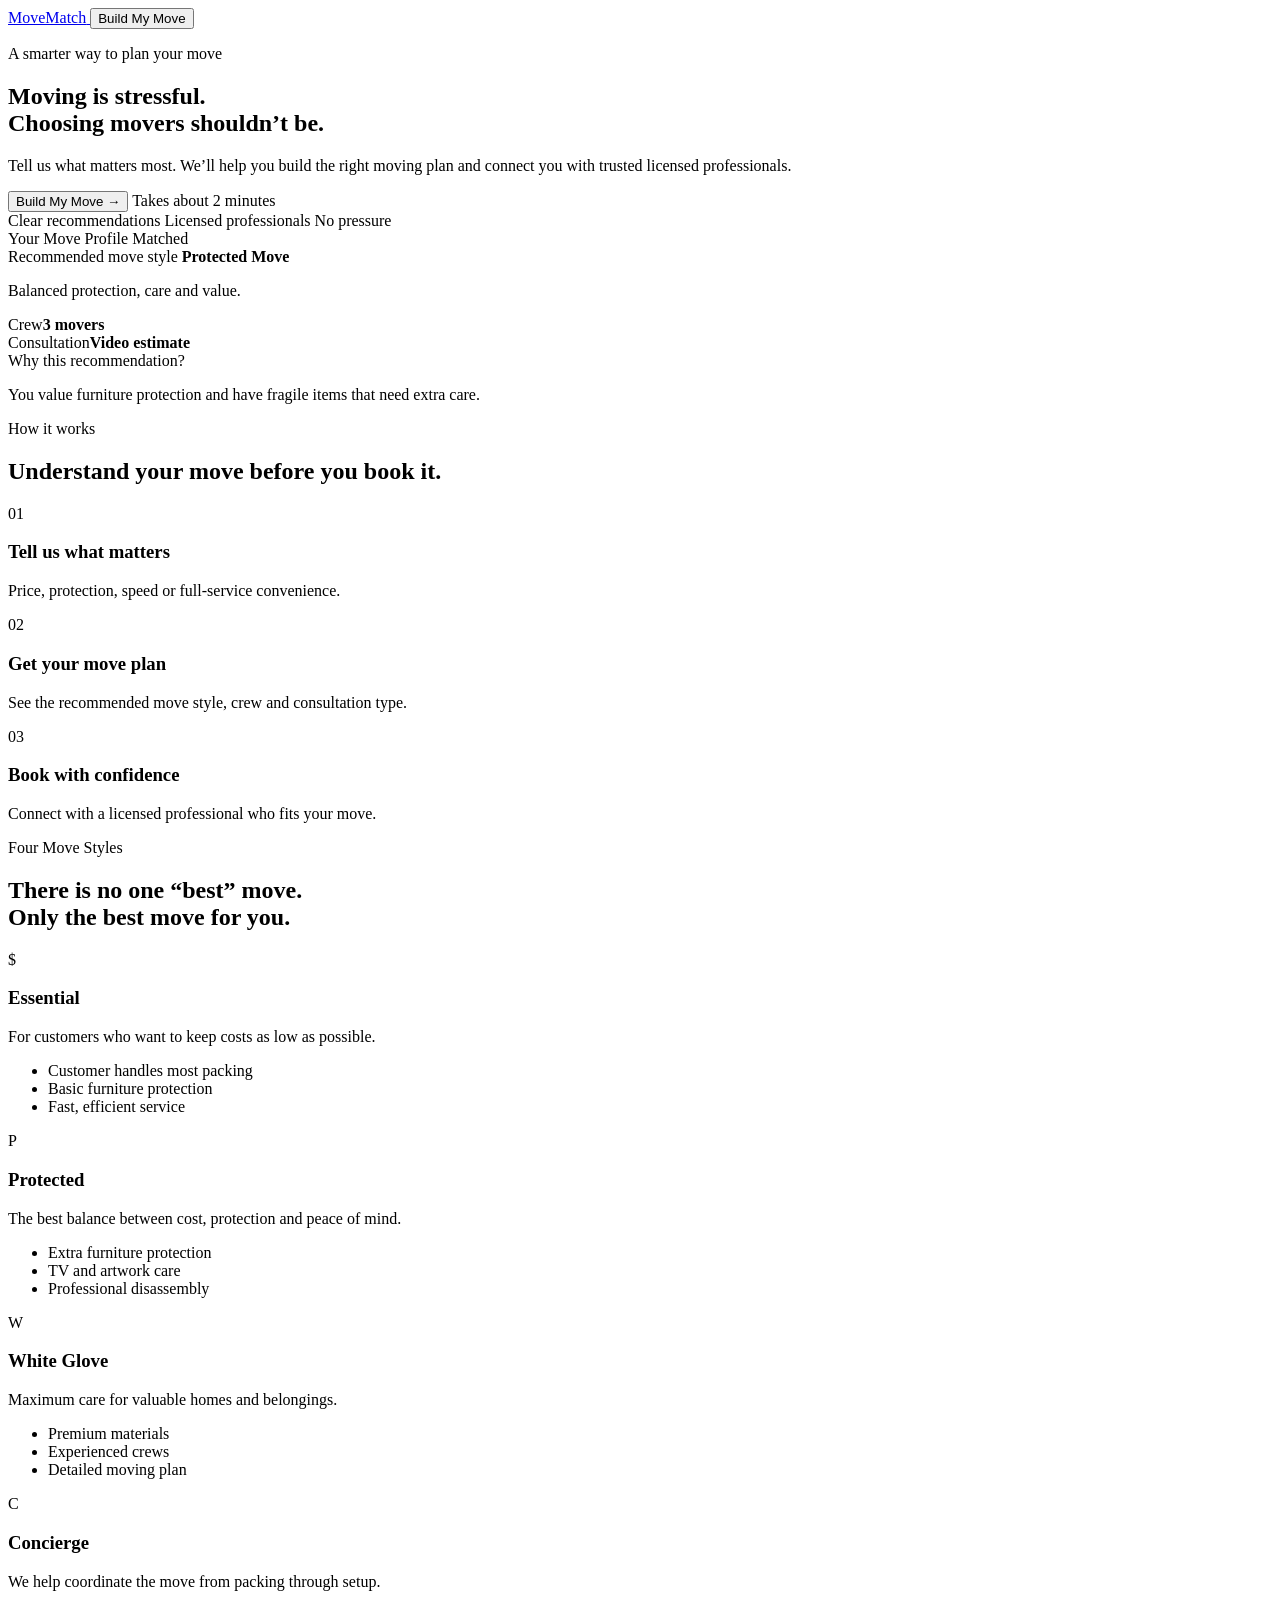
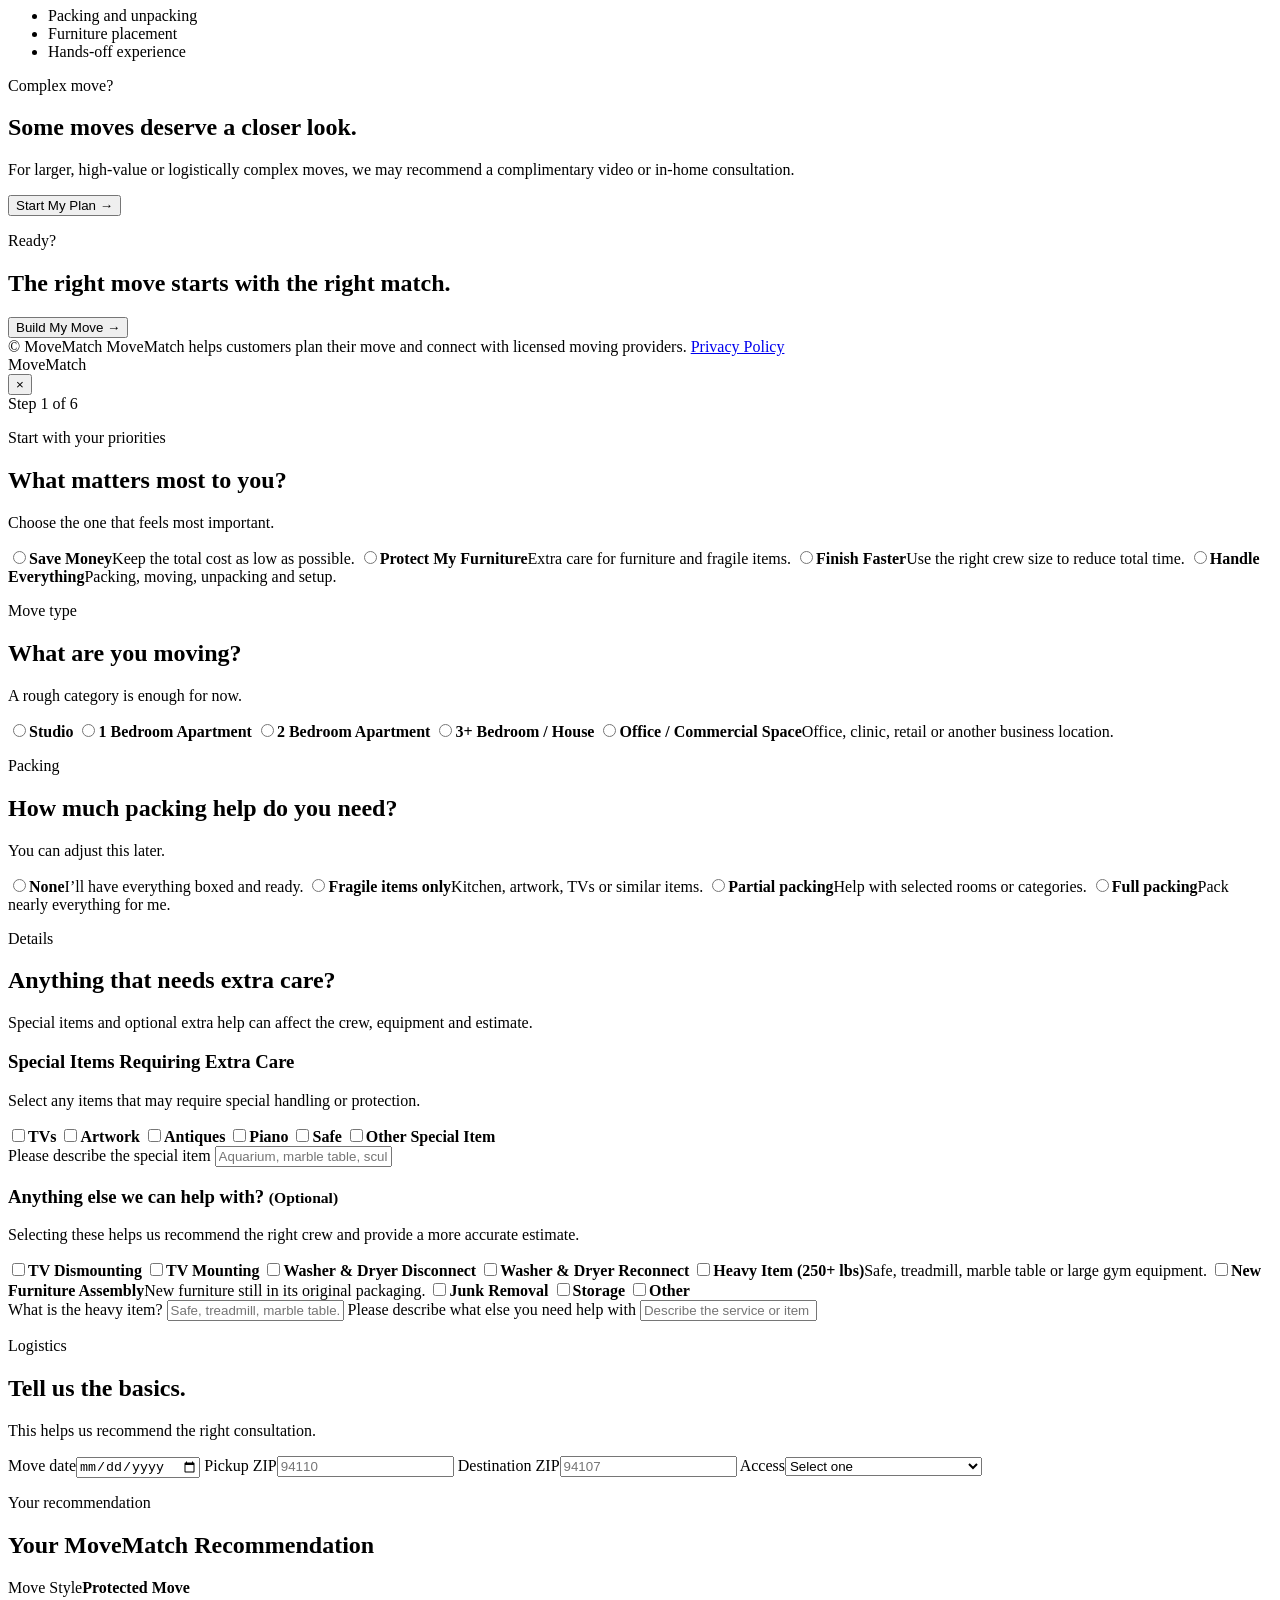
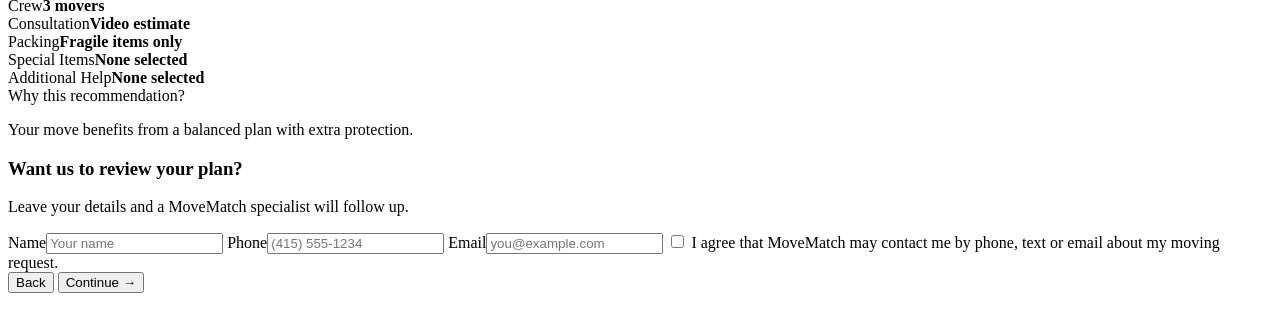
==== index.html @ a5f31219 "Add files via upload" ====
<!doctype html>
<html lang="en">
<head>
  <meta charset="utf-8">
  <meta name="viewport" content="width=device-width,initial-scale=1">
  <title>MoveMatch — Build Your Move</title>
  <meta name="description" content="Build the right moving plan before choosing a moving company.">
  <link rel="canonical" href="https://movematchsf.com/">
  <link rel="stylesheet" href="/css/styles.css">
</head>
<body>
  <!-- Static form lets Netlify detect every field during deploy. -->
  <form name="move-request" method="POST" data-netlify="true" netlify-honeypot="bot-field" hidden>
    <input name="form-name">
    <input name="bot-field">
    <input name="priority">
    <input name="move-type">
    <input name="packing">
    <input name="special-items">
    <input name="other-special-item">
    <input name="additional-help">
    <input name="heavy-item-description">
    <input name="other-additional-help">
    <input name="move-date">
    <input name="pickup-zip">
    <input name="destination-zip">
    <input name="access">
    <input name="recommended-style">
    <input name="recommended-crew">
    <input name="recommended-consultation">
    <input name="recommendation-reason">
    <input name="customer-name">
    <input name="phone">
    <input name="email">
    <input name="contact-consent">
  </form>

  <header class="header">
    <div class="shell header__inner">
      <a class="brand" href="/" aria-label="MoveMatch home">
        <span class="brand__mark" aria-hidden="true"><i></i><i></i></span>
        <span>MoveMatch</span>
      </a>
      <button class="button button--dark js-open-builder">Build My Move</button>
    </div>
  </header>

  <main>
    <section class="hero">
      <div class="shell hero__grid">
        <div>
          <p class="eyebrow">A smarter way to plan your move</p>
          <h1>Moving is stressful.<br>Choosing movers shouldn’t be.</h1>
          <p class="lead">
            Tell us what matters most. We’ll help you build the right moving
            plan and connect you with trusted licensed professionals.
          </p>
          <div class="hero__actions">
            <button class="button button--primary js-open-builder">Build My Move <span>→</span></button>
            <span class="microcopy">Takes about 2 minutes</span>
          </div>
          <div class="trust-row">
            <span>Clear recommendations</span>
            <span>Licensed professionals</span>
            <span>No pressure</span>
          </div>
        </div>

        <aside class="profile-preview">
          <div class="profile-preview__top">
            <span>Your Move Profile</span>
            <span class="pill">Matched</span>
          </div>
          <div class="preview-card preview-card--accent">
            <span class="label">Recommended move style</span>
            <strong>Protected Move</strong>
            <p>Balanced protection, care and value.</p>
          </div>
          <div class="preview-stats">
            <div><span class="label">Crew</span><strong>3 movers</strong></div>
            <div><span class="label">Consultation</span><strong>Video estimate</strong></div>
          </div>
          <div class="preview-card">
            <span class="label">Why this recommendation?</span>
            <p>You value furniture protection and have fragile items that need extra care.</p>
          </div>
        </aside>
      </div>
    </section>

    <section class="section section--white">
      <div class="shell">
        <p class="eyebrow">How it works</p>
        <h2>Understand your move before you book it.</h2>
        <div class="grid grid--3">
          <article class="card step-card"><span class="step-number">01</span><h3>Tell us what matters</h3><p>Price, protection, speed or full-service convenience.</p></article>
          <article class="card step-card"><span class="step-number">02</span><h3>Get your move plan</h3><p>See the recommended move style, crew and consultation type.</p></article>
          <article class="card step-card"><span class="step-number">03</span><h3>Book with confidence</h3><p>Connect with a licensed professional who fits your move.</p></article>
        </div>
      </div>
    </section>

    <section class="section">
      <div class="shell">
        <p class="eyebrow">Four Move Styles</p>
        <h2>There is no one “best” move.<br>Only the best move for you.</h2>
        <div class="grid grid--4">
          <article class="card move-style"><div class="move-style__icon">$</div><h3>Essential</h3><p>For customers who want to keep costs as low as possible.</p><ul><li>Customer handles most packing</li><li>Basic furniture protection</li><li>Fast, efficient service</li></ul></article>
          <article class="card move-style move-style--featured"><div class="move-style__icon">P</div><h3>Protected</h3><p>The best balance between cost, protection and peace of mind.</p><ul><li>Extra furniture protection</li><li>TV and artwork care</li><li>Professional disassembly</li></ul></article>
          <article class="card move-style"><div class="move-style__icon">W</div><h3>White Glove</h3><p>Maximum care for valuable homes and belongings.</p><ul><li>Premium materials</li><li>Experienced crews</li><li>Detailed moving plan</li></ul></article>
          <article class="card move-style"><div class="move-style__icon">C</div><h3>Concierge</h3><p>We help coordinate the move from packing through setup.</p><ul><li>Packing and unpacking</li><li>Furniture placement</li><li>Hands-off experience</li></ul></article>
        </div>
      </div>
    </section>

    <section class="section section--compact">
      <div class="shell callout">
        <div>
          <p class="eyebrow">Complex move?</p>
          <h2>Some moves deserve a closer look.</h2>
          <p>For larger, high-value or logistically complex moves, we may recommend a complimentary video or in-home consultation.</p>
        </div>
        <button class="button button--primary js-open-builder">Start My Plan →</button>
      </div>
    </section>

    <section class="section section--white final-cta">
      <div class="shell">
        <p class="eyebrow">Ready?</p>
        <h2>The right move starts with the right match.</h2>
        <button class="button button--primary js-open-builder">Build My Move →</button>
      </div>
    </section>
  </main>

  <footer class="footer">
    <div class="shell footer__inner">
      <span>© <span id="year"></span> MoveMatch</span>
      <span>MoveMatch helps customers plan their move and connect with licensed moving providers. <a href="/privacy.html">Privacy Policy</a></span>
    </div>
  </footer>

  <div class="builder" id="builder" aria-hidden="true">
    <div class="builder__panel" role="dialog" aria-modal="true" aria-labelledby="builderTitle">
      <div class="builder__header">
        <div class="brand"><span class="brand__mark" aria-hidden="true"><i></i><i></i></span><span>MoveMatch</span></div>
        <button class="close-button" id="closeBuilder" aria-label="Close">×</button>
      </div>

      <div class="progress">
        <div class="progress__track"><div class="progress__bar" id="progressBar"></div></div>
        <span id="progressText">Step 1 of 6</span>
      </div>

      <form id="moveForm" name="move-request" method="POST" action="/success.html" accept-charset="UTF-8">
        <input type="hidden" name="form-name" value="move-request">
        <input type="hidden" name="special-items" id="specialItemsField">
        <input type="hidden" name="additional-help" id="additionalHelpField">
        <input type="hidden" name="recommended-style" id="recommendedStyleField">
        <input type="hidden" name="recommended-crew" id="recommendedCrewField">
        <input type="hidden" name="recommended-consultation" id="recommendedConsultationField">
        <input type="hidden" name="recommendation-reason" id="recommendationReasonField">

        <section class="builder-step is-active" data-step="1">
          <p class="eyebrow">Start with your priorities</p>
          <h2 id="builderTitle">What matters most to you?</h2>
          <p class="step-intro">Choose the one that feels most important.</p>
          <div class="option-grid option-grid--2">
            <label class="option"><input required type="radio" name="priority" value="Essential"><b>Save Money</b><span>Keep the total cost as low as possible.</span></label>
            <label class="option"><input type="radio" name="priority" value="Protected"><b>Protect My Furniture</b><span>Extra care for furniture and fragile items.</span></label>
            <label class="option"><input type="radio" name="priority" value="Fast"><b>Finish Faster</b><span>Use the right crew size to reduce total time.</span></label>
            <label class="option"><input type="radio" name="priority" value="Concierge"><b>Handle Everything</b><span>Packing, moving, unpacking and setup.</span></label>
          </div>
        </section>

        <section class="builder-step" data-step="2">
          <p class="eyebrow">Move type</p>
          <h2>What are you moving?</h2>
          <p class="step-intro">A rough category is enough for now.</p>
          <div class="option-grid option-grid--2">
            <label class="option"><input required type="radio" name="move-type" value="Studio"><b>Studio</b></label>
            <label class="option"><input type="radio" name="move-type" value="1 Bedroom Apartment"><b>1 Bedroom Apartment</b></label>
            <label class="option"><input type="radio" name="move-type" value="2 Bedroom Apartment"><b>2 Bedroom Apartment</b></label>
            <label class="option"><input type="radio" name="move-type" value="3+ Bedroom / House"><b>3+ Bedroom / House</b></label>
            <label class="option option--wide"><input type="radio" name="move-type" value="Office / Commercial Space"><b>Office / Commercial Space</b><span>Office, clinic, retail or another business location.</span></label>
          </div>
        </section>

        <section class="builder-step" data-step="3">
          <p class="eyebrow">Packing</p>
          <h2>How much packing help do you need?</h2>
          <p class="step-intro">You can adjust this later.</p>
          <div class="option-grid">
            <label class="option"><input required type="radio" name="packing" value="None"><b>None</b><span>I’ll have everything boxed and ready.</span></label>
            <label class="option"><input type="radio" name="packing" value="Fragile items only"><b>Fragile items only</b><span>Kitchen, artwork, TVs or similar items.</span></label>
            <label class="option"><input type="radio" name="packing" value="Partial packing"><b>Partial packing</b><span>Help with selected rooms or categories.</span></label>
            <label class="option"><input type="radio" name="packing" value="Full packing"><b>Full packing</b><span>Pack nearly everything for me.</span></label>
          </div>
        </section>

        <section class="builder-step" data-step="4">
          <p class="eyebrow">Details</p>
          <h2>Anything that needs extra care?</h2>
          <p class="step-intro">Special items and optional extra help can affect the crew, equipment and estimate.</p>

          <div class="group">
            <h3>Special Items Requiring Extra Care</h3>
            <p class="group__hint">Select any items that may require special handling or protection.</p>
            <div class="option-grid option-grid--2">
              <label class="option"><input type="checkbox" data-special value="TVs"><b>TVs</b></label>
              <label class="option"><input type="checkbox" data-special value="Artwork"><b>Artwork</b></label>
              <label class="option"><input type="checkbox" data-special value="Antiques"><b>Antiques</b></label>
              <label class="option"><input type="checkbox" data-special value="Piano"><b>Piano</b></label>
              <label class="option"><input type="checkbox" data-special value="Safe"><b>Safe</b></label>
              <label class="option"><input type="checkbox" id="otherSpecialToggle" data-special value="Other special item"><b>Other Special Item</b></label>
            </div>
            <label class="conditional-field" id="otherSpecialWrap">
              <span>Please describe the special item</span>
              <input type="text" name="other-special-item" placeholder="Aquarium, marble table, sculpture...">
            </label>
          </div>

          <div class="group">
            <h3>Anything else we can help with? <small>(Optional)</small></h3>
            <p class="group__hint">Selecting these helps us recommend the right crew and provide a more accurate estimate.</p>
            <div class="option-grid option-grid--2">
              <label class="option"><input type="checkbox" data-additional value="TV Dismounting"><b>TV Dismounting</b></label>
              <label class="option"><input type="checkbox" data-additional value="TV Mounting"><b>TV Mounting</b></label>
              <label class="option"><input type="checkbox" data-additional value="Washer & Dryer Disconnect"><b>Washer & Dryer Disconnect</b></label>
              <label class="option"><input type="checkbox" data-additional value="Washer & Dryer Reconnect"><b>Washer & Dryer Reconnect</b></label>
              <label class="option"><input type="checkbox" id="heavyItemToggle" data-additional value="Heavy Item (250+ lbs)"><b>Heavy Item (250+ lbs)</b><span>Safe, treadmill, marble table or large gym equipment.</span></label>
              <label class="option"><input type="checkbox" data-additional value="New Furniture Assembly"><b>New Furniture Assembly</b><span>New furniture still in its original packaging.</span></label>
              <label class="option"><input type="checkbox" data-additional value="Junk Removal"><b>Junk Removal</b></label>
              <label class="option"><input type="checkbox" data-additional value="Storage"><b>Storage</b></label>
              <label class="option option--wide"><input type="checkbox" id="otherHelpToggle" data-additional value="Other additional help"><b>Other</b></label>
            </div>

            <label class="conditional-field" id="heavyItemWrap">
              <span>What is the heavy item?</span>
              <input type="text" name="heavy-item-description" placeholder="Safe, treadmill, marble table...">
            </label>

            <label class="conditional-field" id="otherHelpWrap">
              <span>Please describe what else you need help with</span>
              <input type="text" name="other-additional-help" placeholder="Describe the service or item">
            </label>
          </div>
        </section>

        <section class="builder-step" data-step="5">
          <p class="eyebrow">Logistics</p>
          <h2>Tell us the basics.</h2>
          <p class="step-intro">This helps us recommend the right consultation.</p>
          <div class="field-grid">
            <label><span>Move date</span><input required type="date" name="move-date"></label>
            <label><span>Pickup ZIP</span><input required inputmode="numeric" maxlength="5" name="pickup-zip" placeholder="94110"></label>
            <label><span>Destination ZIP</span><input required inputmode="numeric" maxlength="5" name="destination-zip" placeholder="94107"></label>
            <label><span>Access</span><select required name="access"><option value="">Select one</option><option>No stairs</option><option>One flight</option><option>Multiple flights</option><option>Elevator / building restrictions</option></select></label>
          </div>
        </section>

        <section class="builder-step" data-step="6">
          <p class="eyebrow">Your recommendation</p>
          <h2>Your MoveMatch Recommendation</h2>
          <div class="result-grid">
            <div><span class="label">Move Style</span><strong id="resultStyle">Protected Move</strong></div>
            <div><span class="label">Crew</span><strong id="resultCrew">3 movers</strong></div>
            <div><span class="label">Consultation</span><strong id="resultConsultation">Video estimate</strong></div>
            <div><span class="label">Packing</span><strong id="resultPacking">Fragile items only</strong></div>
            <div class="result-grid__wide"><span class="label">Special Items</span><strong id="resultSpecialItems">None selected</strong></div>
            <div class="result-grid__wide"><span class="label">Additional Help</span><strong id="resultAdditionalHelp">None selected</strong></div>
          </div>
          <div class="recommendation-reason">
            <span class="label">Why this recommendation?</span>
            <p id="resultReason">Your move benefits from a balanced plan with extra protection.</p>
          </div>

          <div class="contact-card">
            <h3>Want us to review your plan?</h3>
            <p class="step-intro">Leave your details and a MoveMatch specialist will follow up.</p>
            <div class="field-grid">
              <label><span>Name</span><input required name="customer-name" placeholder="Your name"></label>
              <label><span>Phone</span><input required name="phone" placeholder="(415) 555-1234"></label>
              <label class="field-grid__wide"><span>Email</span><input required type="email" name="email" placeholder="you@example.com"></label>
              <label class="consent field-grid__wide">
                <input required type="checkbox" name="contact-consent" value="yes">
                <span>I agree that MoveMatch may contact me by phone, text or email about my moving request.</span>
              </label>
            </div>
          </div>
        </section>

        <div class="builder-actions" id="builderActions">
          <button type="button" class="text-button" id="backButton">Back</button>
          <button type="button" class="button button--primary" id="nextButton">Continue →</button>
        </div>
        <p class="form-error" id="formError" role="alert"></p>
      </form>
    </div>
  </div>

  <script src="/js/recommendation-engine.js"></script>
  <script src="/js/app.js"></script>
</body>
</html>
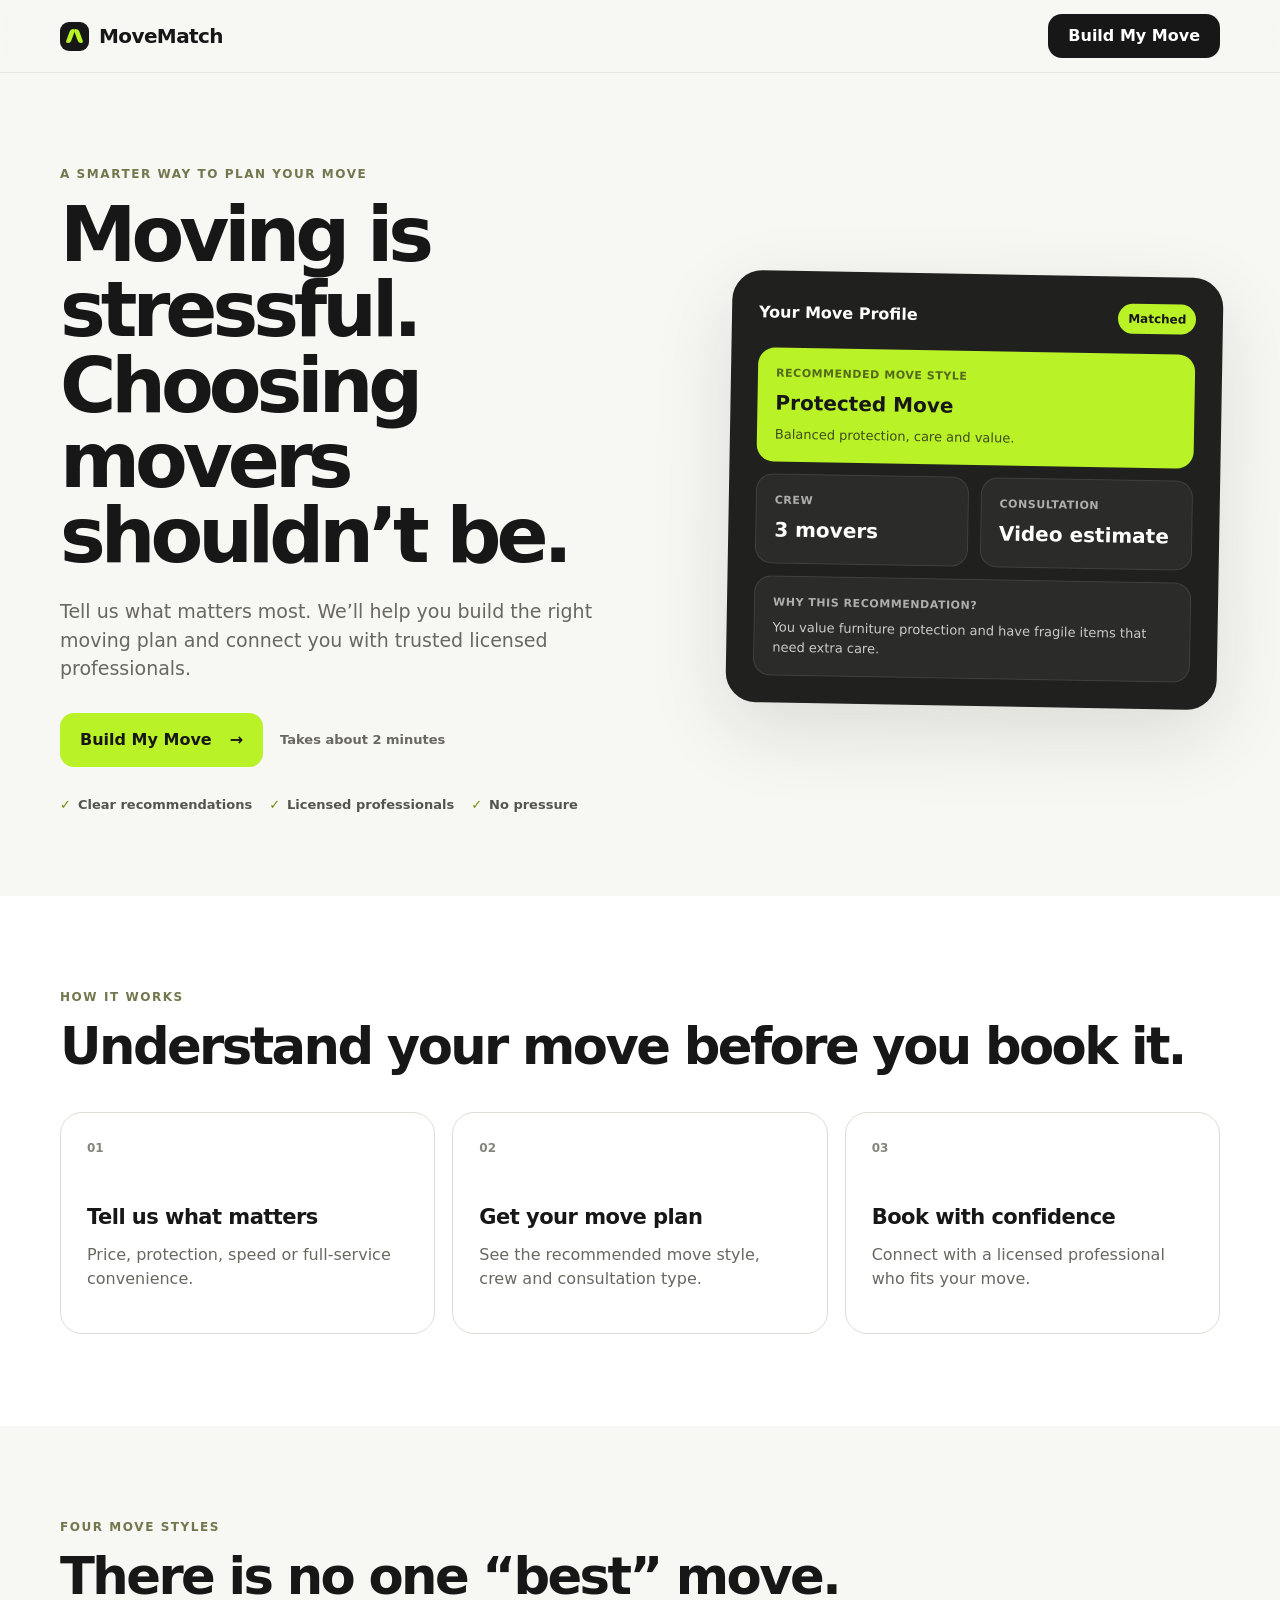
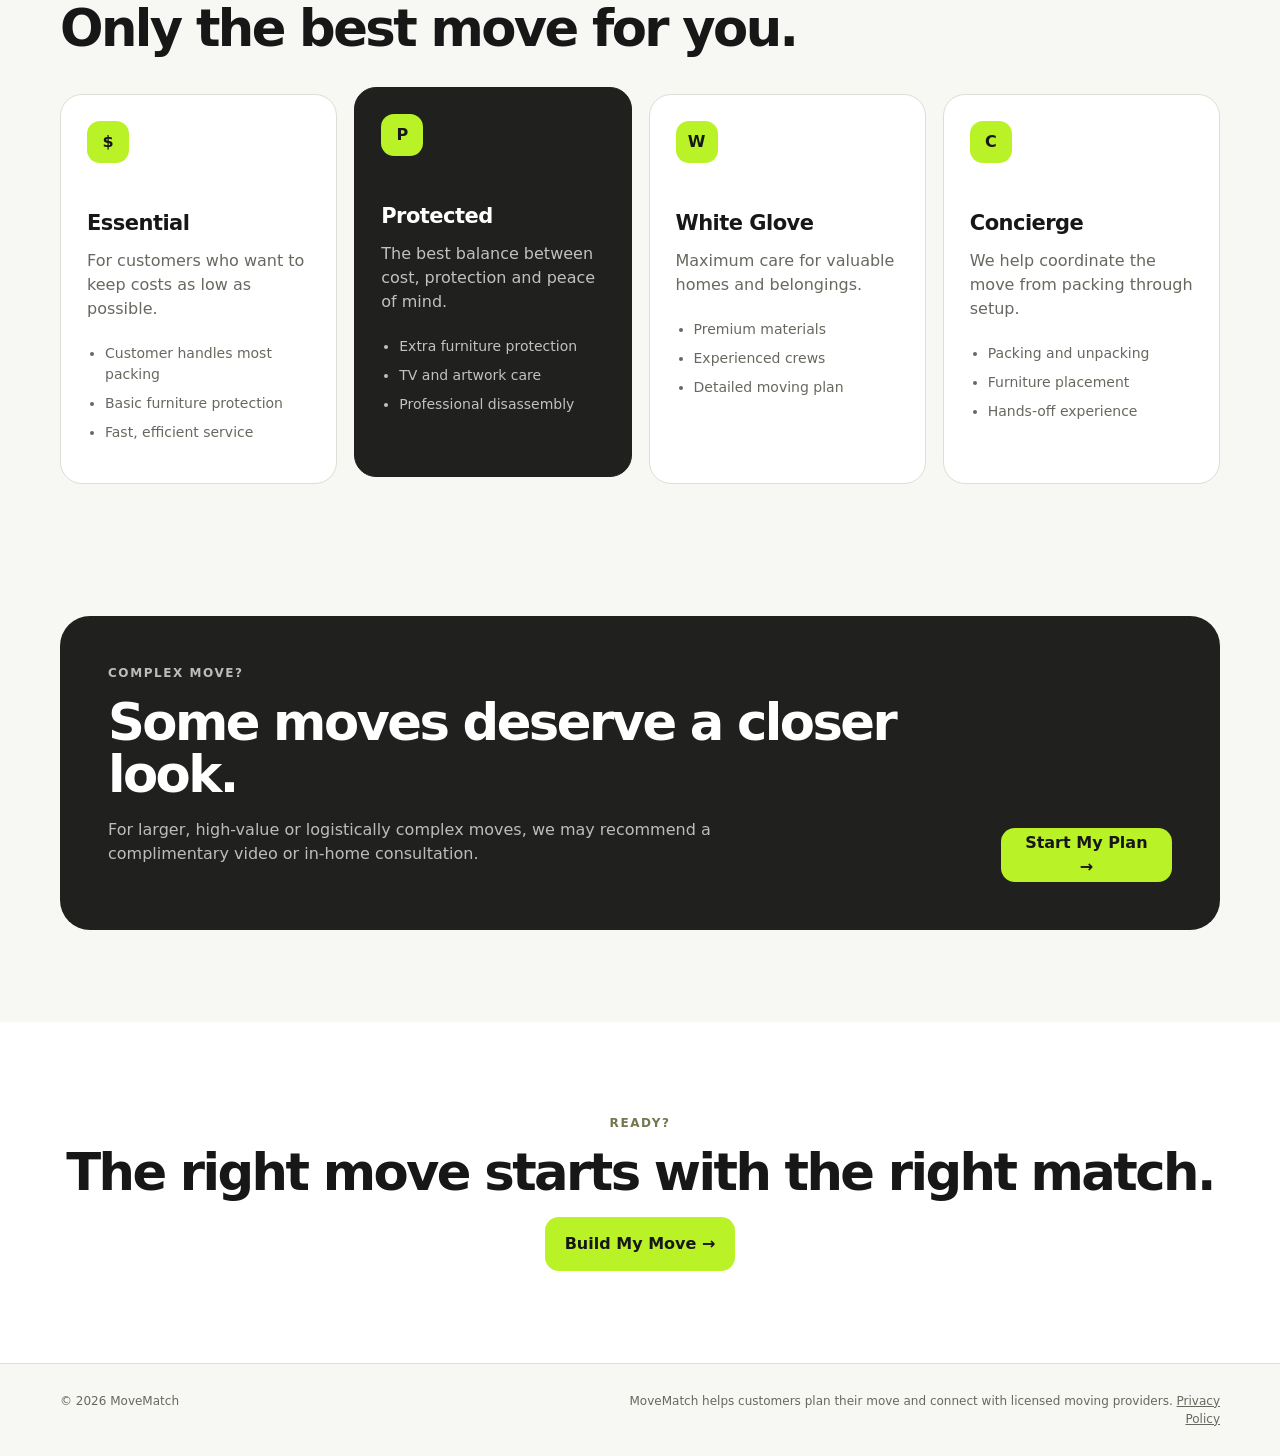
==== commit 9cbf5292: "Clean MoveMatch v0.3 structure" ====
--- a/css/styles.css
+++ b/css/styles.css
@@ -0,0 +1,135 @@
+:root{
+  --bg:#f7f7f3;--surface:#fff;--ink:#171717;--muted:#686860;--line:#deded6;
+  --accent:#b9f227;--accent-hover:#a9df1c;--dark:#20211e;--danger:#b3342c;
+  --radius-xl:30px;--radius-lg:22px;--radius-md:16px;--shadow:0 26px 80px rgba(23,23,23,.12);
+  --shell:1160px
+}
+*{box-sizing:border-box}
+html{scroll-behavior:smooth}
+body{margin:0;background:var(--bg);color:var(--ink);font-family:Inter,ui-sans-serif,system-ui,-apple-system,"Segoe UI",sans-serif;line-height:1.5}
+body.is-locked{overflow:hidden}
+button,input,select{font:inherit}
+button{cursor:pointer}
+a{color:inherit}
+.shell{width:min(calc(100% - 36px),var(--shell));margin:auto}
+.header{position:sticky;top:0;z-index:20;background:rgba(247,247,243,.9);backdrop-filter:blur(16px);border-bottom:1px solid rgba(222,222,214,.7)}
+.header__inner,.footer__inner{min-height:72px;display:flex;align-items:center;justify-content:space-between;gap:22px}
+.brand{display:inline-flex;align-items:center;gap:10px;color:var(--ink);text-decoration:none;font-size:20px;font-weight:800;letter-spacing:-.03em}
+.brand__mark{width:29px;height:29px;border-radius:9px;background:var(--ink);display:inline-flex;align-items:center;justify-content:center;gap:3px}
+.brand__mark i{width:5px;height:14px;background:var(--accent);border-radius:8px;transform:skew(-20deg)}
+.brand__mark i+i{transform:skew(20deg)}
+.button{border:0;border-radius:14px;font-weight:750;min-height:54px;padding:0 20px;display:inline-flex;align-items:center;justify-content:center;gap:18px;transition:transform .16s,background .16s,opacity .16s}
+.button:hover{transform:translateY(-2px)}
+.button:disabled{opacity:.55;cursor:wait}
+.button--primary{background:var(--accent);color:var(--ink)}
+.button--primary:hover{background:var(--accent-hover)}
+.button--dark{background:var(--ink);color:#fff;min-height:44px}
+.hero{padding:92px 0 82px}
+.hero__grid{display:grid;grid-template-columns:1.1fr .9fr;gap:68px;align-items:center}
+.eyebrow{font-size:12px;font-weight:850;letter-spacing:.13em;text-transform:uppercase;color:#74764e;margin:0 0 14px}
+h1,h2,h3,p{margin-top:0}
+h1{font-size:clamp(48px,6vw,78px);line-height:.98;letter-spacing:-.065em;margin-bottom:24px}
+h2{font-size:clamp(35px,4vw,58px);line-height:1.02;letter-spacing:-.05em;margin-bottom:18px}
+h3{font-size:21px;letter-spacing:-.025em;margin-bottom:9px}
+.lead{font-size:19px;color:var(--muted);max-width:650px;margin-bottom:30px}
+.hero__actions{display:flex;align-items:center;gap:17px;flex-wrap:wrap}
+.microcopy{font-size:13px;color:var(--muted);font-weight:650}
+.trust-row{display:flex;flex-wrap:wrap;gap:17px;margin-top:28px;font-size:13px;color:#55554f;font-weight:650}
+.trust-row span:before{content:"✓";color:#718f0d;margin-right:7px}
+.profile-preview{background:var(--dark);color:#fff;padding:27px;border-radius:var(--radius-xl);box-shadow:var(--shadow);transform:rotate(1deg)}
+.profile-preview__top{display:flex;justify-content:space-between;align-items:center;font-weight:800;margin-bottom:20px}
+.pill{background:var(--accent);color:var(--ink);border-radius:999px;padding:6px 10px;font-size:12px}
+.preview-card,.preview-stats>div{border-radius:17px;border:1px solid rgba(255,255,255,.1);background:rgba(255,255,255,.05);padding:18px}
+.preview-card--accent{background:var(--accent);color:var(--ink);border:0}
+.label{display:block;font-size:11px;font-weight:800;letter-spacing:.05em;text-transform:uppercase;opacity:.62}
+.preview-card strong,.preview-stats strong{display:block;font-size:20px;margin-top:5px}
+.preview-card p{font-size:13px;opacity:.75;margin:7px 0 0}
+.preview-stats{display:grid;grid-template-columns:1fr 1fr;gap:12px;margin:12px 0}
+.section{padding:92px 0}
+.section--white{background:#fff}
+.section--compact{padding-top:40px}
+.grid{display:grid;gap:17px;margin-top:40px}
+.grid--3{grid-template-columns:repeat(3,1fr)}
+.grid--4{grid-template-columns:repeat(4,1fr)}
+.card{background:var(--surface);border:1px solid var(--line);border-radius:var(--radius-lg);padding:26px}
+.card p,.card li{color:var(--muted)}
+.step-number{display:block;color:#85857e;font-size:12px;font-weight:850;margin-bottom:45px}
+.move-style{min-height:340px}
+.move-style--featured{background:var(--dark);color:#fff;border-color:var(--dark);transform:translateY(-7px)}
+.move-style--featured p,.move-style--featured li{color:rgba(255,255,255,.72)}
+.move-style__icon{width:42px;height:42px;border-radius:13px;background:var(--accent);display:grid;place-items:center;color:var(--ink);font-weight:850;margin-bottom:45px}
+.move-style ul{padding-left:18px;margin-top:22px;font-size:14px}
+.move-style li+li{margin-top:8px}
+.callout{background:var(--dark);color:#fff;border-radius:var(--radius-xl);padding:48px;display:flex;align-items:end;justify-content:space-between;gap:28px}
+.callout p{color:rgba(255,255,255,.7);max-width:700px}
+.final-cta{text-align:center}
+.footer{border-top:1px solid var(--line)}
+.footer__inner{padding:28px 0;color:var(--muted);font-size:12px;align-items:flex-start}
+.footer__inner span:last-child{max-width:600px;text-align:right}
+.builder{position:fixed;inset:0;z-index:100;background:rgba(16,16,14,.62);backdrop-filter:blur(12px);padding:20px;display:none}
+.builder.is-open{display:grid;place-items:center}
+.builder__panel{width:min(100%,880px);max-height:calc(100vh - 40px);overflow:auto;background:var(--bg);border-radius:28px;padding:27px;box-shadow:0 30px 100px rgba(0,0,0,.3)}
+.builder__header,.builder-actions{display:flex;justify-content:space-between;align-items:center;gap:16px}
+.close-button{width:42px;height:42px;border:0;border-radius:12px;background:#fff;font-size:25px}
+.progress{display:flex;align-items:center;gap:12px;margin:28px 0 40px}
+.progress__track{height:7px;background:#e2e2da;border-radius:999px;overflow:hidden;flex:1}
+.progress__bar{height:100%;width:16.66%;background:var(--accent);transition:width .2s}
+.progress span{min-width:72px;color:var(--muted);font-size:12px;font-weight:700}
+.builder-step{display:none}
+.builder-step.is-active{display:block;animation:stepIn .18s ease}
+@keyframes stepIn{from{opacity:0;transform:translateY(8px)}to{opacity:1;transform:none}}
+.step-intro{color:var(--muted);margin-bottom:28px}
+.option-grid{display:grid;gap:12px}
+.option-grid--2{grid-template-columns:1fr 1fr}
+.option{position:relative;background:#fff;border:1px solid var(--line);border-radius:var(--radius-md);padding:19px;min-height:92px;transition:transform .16s,box-shadow .16s,border-color .16s}
+.option:hover{transform:translateY(-2px);box-shadow:0 10px 25px rgba(23,23,23,.06)}
+.option:has(input:checked){border-color:#9ecf18;box-shadow:0 0 0 3px rgba(185,242,39,.33)}
+.option input{position:absolute;opacity:0;pointer-events:none}
+.option b{display:block;font-size:17px}
+.option span{display:block;color:var(--muted);font-size:13px;margin-top:5px}
+.option--wide{grid-column:1/-1}
+.group{margin-top:34px;padding-top:30px;border-top:1px solid var(--line)}
+.group:first-of-type{margin-top:0;padding-top:0;border-top:0}
+.group h3 small{color:var(--muted);font-weight:500}
+.group__hint{color:var(--muted);font-size:14px}
+.conditional-field{display:none;margin-top:14px;gap:7px;font-size:13px;font-weight:700}
+.conditional-field.is-visible{display:grid}
+.field-grid{display:grid;grid-template-columns:1fr 1fr;gap:15px}
+.field-grid label{display:grid;gap:7px;font-size:13px;font-weight:700}
+.field-grid input,.field-grid select,.conditional-field input{width:100%;height:51px;border:1px solid var(--line);border-radius:13px;padding:0 13px;background:#fff;outline:0}
+.field-grid input:focus,.field-grid select:focus,.conditional-field input:focus{border-color:#9ecf18;box-shadow:0 0 0 3px rgba(185,242,39,.27)}
+.field-grid__wide{grid-column:1/-1}
+.result-grid{display:grid;grid-template-columns:1fr 1fr;gap:1px;background:var(--line);border:1px solid var(--line);border-radius:18px;overflow:hidden;margin:22px 0 15px}
+.result-grid>div{background:#fff;padding:19px}
+.result-grid strong{display:block;margin-top:5px;font-size:18px}
+.result-grid__wide{grid-column:1/-1}
+.recommendation-reason{background:var(--accent);border-radius:18px;padding:19px;margin-bottom:15px}
+.recommendation-reason p{margin:7px 0 0}
+.contact-card{background:#fff;border:1px solid var(--line);border-radius:18px;padding:19px}
+.consent{display:flex!important;grid-template-columns:auto 1fr!important;align-items:flex-start;gap:10px!important;font-weight:500!important;line-height:1.35}
+.consent input{width:18px;height:18px;margin-top:1px}
+.builder-actions{margin-top:30px}
+.text-button{border:0;background:transparent;color:var(--muted);font-weight:750}
+.form-error{min-height:20px;color:var(--danger);font-size:13px;font-weight:650;margin-top:12px}
+@media(max-width:900px){
+  .hero__grid{grid-template-columns:1fr}
+  .profile-preview{transform:none}
+  .grid--4{grid-template-columns:1fr 1fr}
+  .move-style--featured{transform:none}
+}
+@media(max-width:680px){
+  .header .button--dark{display:none}
+  .hero{padding:62px 0 52px}
+  h1{font-size:47px}
+  .hero__actions{flex-direction:column;align-items:stretch}
+  .hero__actions .button{width:100%}
+  .trust-row{display:grid;gap:8px}
+  .section{padding:70px 0}
+  .grid--3,.grid--4,.option-grid--2,.field-grid,.result-grid{grid-template-columns:1fr}
+  .option--wide,.field-grid__wide,.result-grid__wide{grid-column:auto}
+  .callout{padding:30px;align-items:stretch;flex-direction:column}
+  .footer__inner{flex-direction:column}
+  .footer__inner span:last-child{text-align:left}
+  .builder{padding:0}
+  .builder__panel{min-height:100vh;max-height:100vh;border-radius:0;padding:20px}
+}
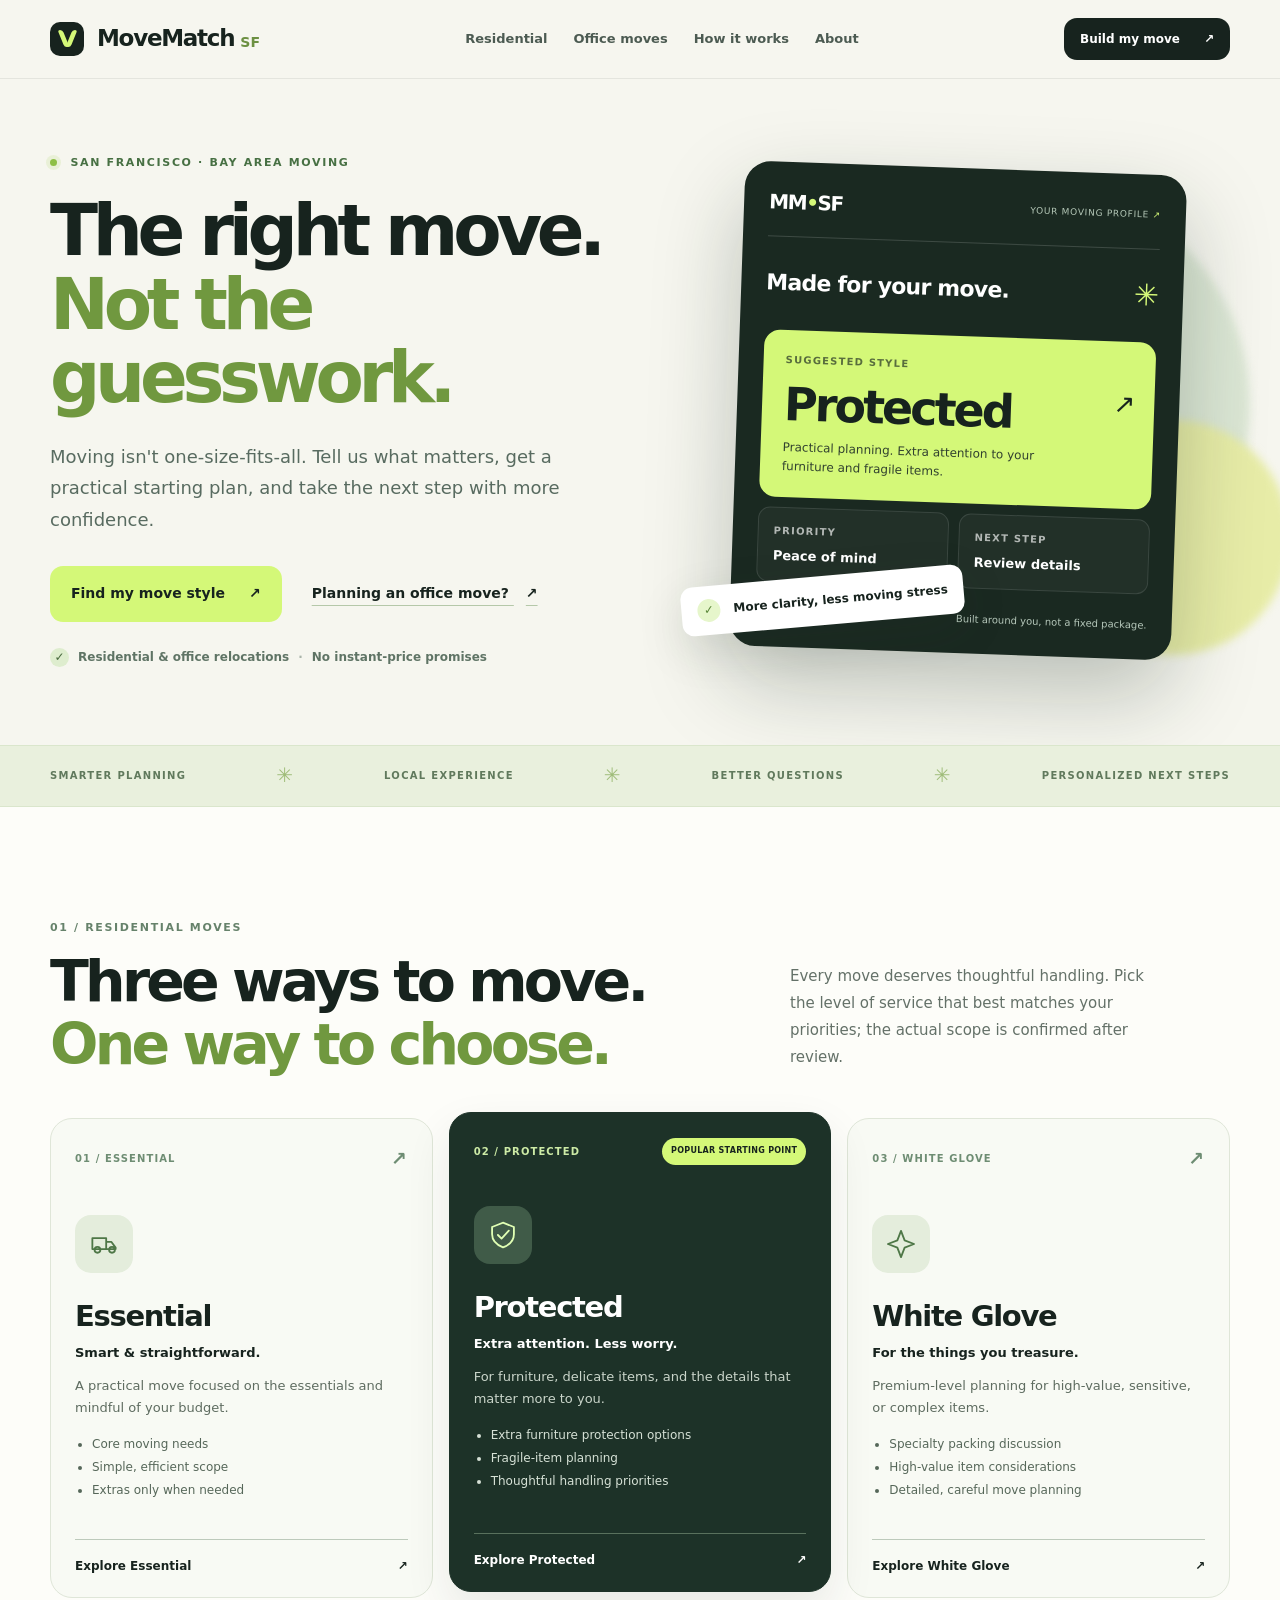
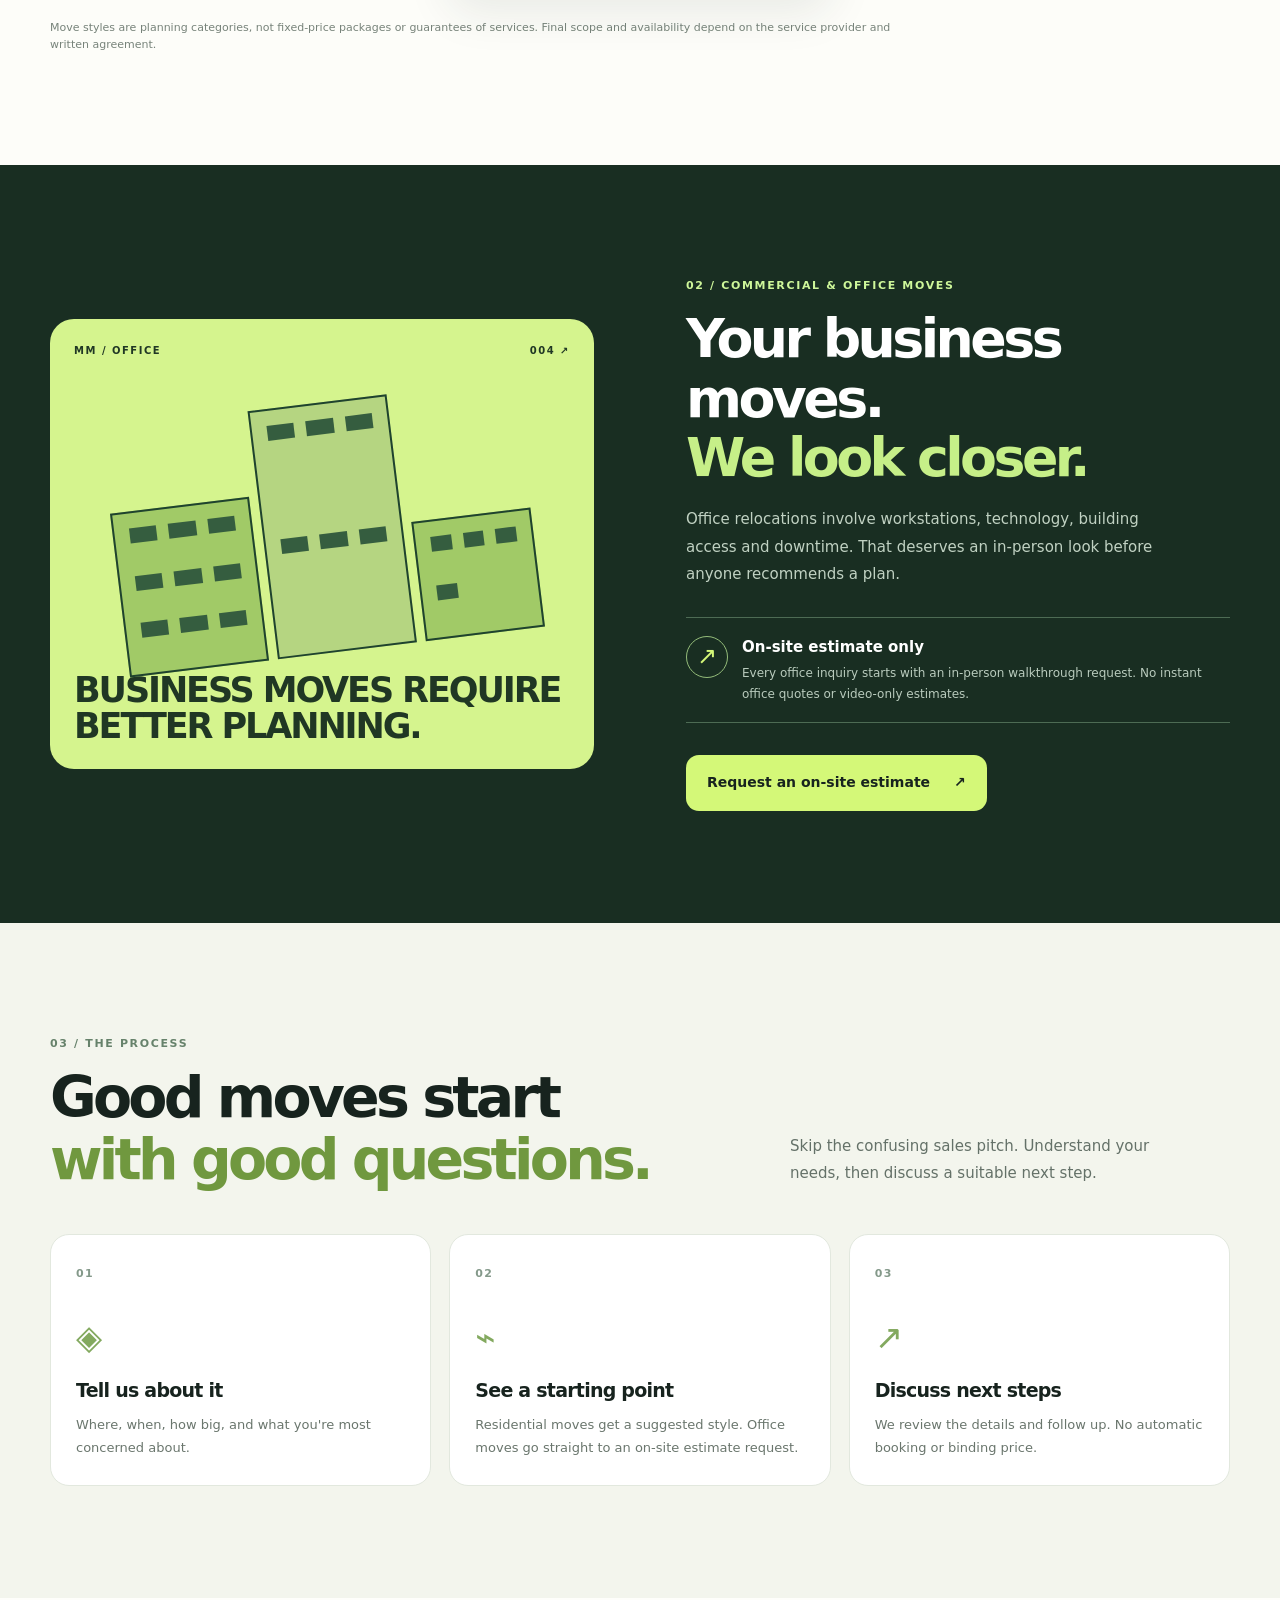
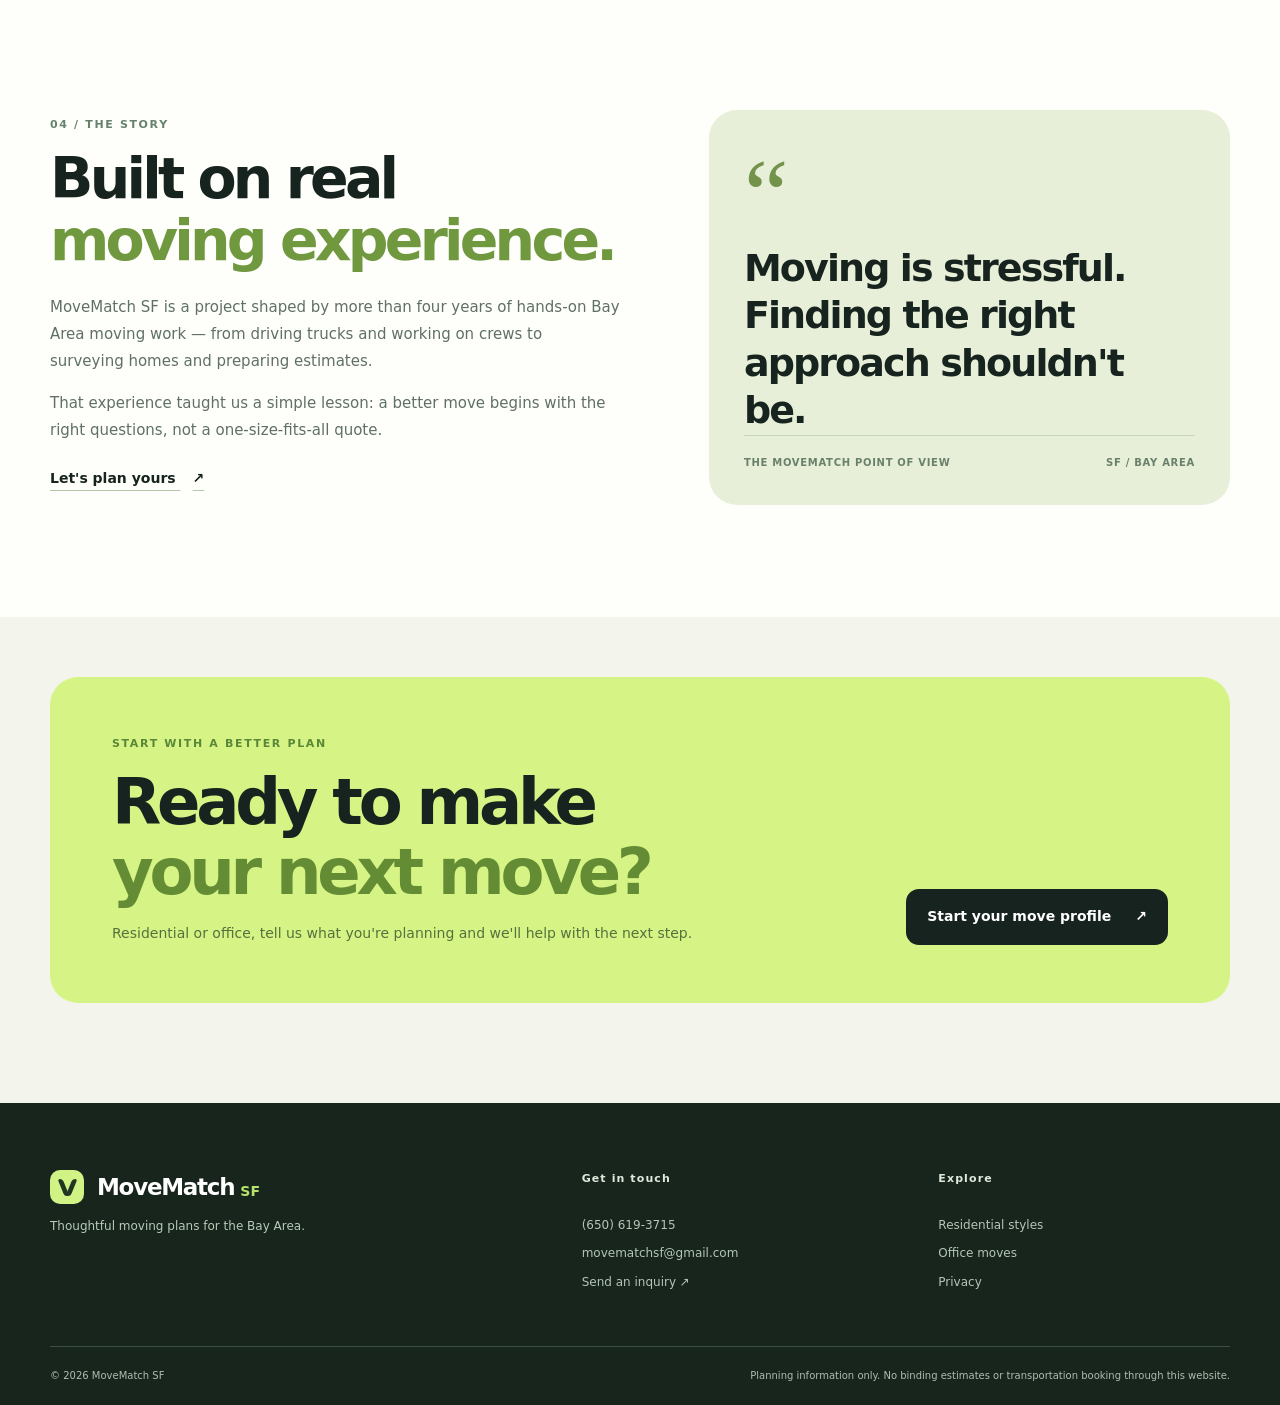
==== commit 31217106: "Add files via upload" ====
--- a/index.html
+++ b/index.html
@@ -1,305 +1,95 @@
 <!doctype html>
 <html lang="en">
 <head>
-  <meta charset="utf-8">
-  <meta name="viewport" content="width=device-width,initial-scale=1">
-  <title>MoveMatch — Build Your Move</title>
-  <meta name="description" content="Build the right moving plan before choosing a moving company.">
-  <link rel="canonical" href="https://movematchsf.com/">
-  <link rel="stylesheet" href="/css/styles.css">
+<meta charset="utf-8">
+<meta name="viewport" content="width=device-width,initial-scale=1">
+<meta name="theme-color" content="#17231e">
+<meta name="description" content="MoveMatch SF helps you plan your Bay Area move. Explore Essential, Protected, and White Glove moving styles, or request an on-site estimate for office moves.">
+<meta property="og:type" content="website">
+<meta property="og:title" content="MoveMatch SF — Find your kind of move">
+<meta property="og:description" content="A clearer way to plan a Bay Area move. Residential moving styles and on-site office estimates.">
+<link rel="icon" type="image/svg+xml" href="/assets/favicon.svg">
+<title>MoveMatch SF — Find your kind of move</title>
+<link rel="stylesheet" href="/assets/styles.css">
+<script defer src="/js/config.js"></script>
+<script defer src="/js/app.js"></script>
 </head>
 <body>
-  <!-- Static form lets Netlify detect every field during deploy. -->
-  <form name="move-request" method="POST" data-netlify="true" netlify-honeypot="bot-field" hidden>
-    <input name="form-name">
-    <input name="bot-field">
-    <input name="priority">
-    <input name="move-type">
-    <input name="packing">
-    <input name="special-items">
-    <input name="other-special-item">
-    <input name="additional-help">
-    <input name="heavy-item-description">
-    <input name="other-additional-help">
-    <input name="move-date">
-    <input name="pickup-zip">
-    <input name="destination-zip">
-    <input name="access">
-    <input name="recommended-style">
-    <input name="recommended-crew">
-    <input name="recommended-consultation">
-    <input name="recommendation-reason">
-    <input name="customer-name">
-    <input name="phone">
-    <input name="email">
-    <input name="contact-consent">
+<a class="skip" href="#main">Skip to content</a>
+<header class="site-header" id="top">
+  <div class="container nav-wrap">
+    <a class="brand" href="#top" aria-label="MoveMatch SF home"><span class="brand-symbol" aria-hidden="true"><i></i><i></i></span> MoveMatch<span class="brand-sf">SF</span></a>
+    <nav class="desktop-nav" aria-label="Primary navigation">
+      <a href="#residential">Residential</a><a href="#office">Office moves</a><a href="#how">How it works</a><a href="#about">About</a>
+    </nav>
+    <button class="btn btn-dark btn-small" type="button" data-start="residential">Build my move <span aria-hidden="true">↗</span></button>
+  </div>
+</header>
+<main id="main">
+  <section class="hero" aria-labelledby="hero-title">
+    <div class="container hero-grid">
+      <div class="hero-content">
+        <div class="eyebrow"><span class="pulse-dot" aria-hidden="true"></span> SAN FRANCISCO · BAY AREA MOVING</div>
+        <h1 id="hero-title">The right move.<br><em>Not the guesswork.</em></h1>
+        <p class="hero-lead">Moving isn't one-size-fits-all. Tell us what matters, get a practical starting plan, and take the next step with more confidence.</p>
+        <div class="hero-ctas"><button class="btn btn-accent" data-start="residential" type="button">Find my move style <span aria-hidden="true">↗</span></button><button class="text-link" type="button" data-start="office">Planning an office move? <span aria-hidden="true">↗</span></button></div>
+        <div class="hero-small"><span class="check-circle" aria-hidden="true">✓</span> Residential & office relocations <span class="divider-dot">·</span> No instant-price promises</div>
+      </div>
+      <div class="hero-visual" aria-label="Illustration of a personalized moving plan">
+        <div class="orb orb-a"></div><div class="orb orb-b"></div>
+        <div class="preview-stack">
+          <div class="preview-topline"><span class="preview-mark">MM<span>•</span>SF</span><span class="preview-detail">YOUR MOVING PROFILE <span>↗</span></span></div>
+          <div class="preview-heading"><span>Made for your move.</span><span class="preview-spark" aria-hidden="true">✳</span></div>
+          <div class="preview-feature"><span class="mini-label">SUGGESTED STYLE</span><span class="preview-name">Protected<span class="preview-arrow">↗</span></span><span class="preview-feature-desc">Practical planning. Extra attention to your furniture and fragile items.</span></div>
+          <div class="preview-stats"><div><span class="mini-label">PRIORITY</span><strong>Peace of mind</strong></div><div><span class="mini-label">NEXT STEP</span><strong>Review details</strong></div></div>
+          <div class="preview-foot"><div class="tiny-circles"><span></span><span></span><span></span></div><span>Built around you, not a fixed package.</span></div>
+        </div>
+        <div class="floating-note"><span class="icon-check" aria-hidden="true">✓</span> More clarity, less moving stress</div>
+      </div>
+    </div>
+  </section>
+  <section class="ticker" aria-label="Service focus"><div class="container ticker-inner"><span>SMARTER PLANNING</span><span class="ticker-star">✳</span><span>LOCAL EXPERIENCE</span><span class="ticker-star">✳</span><span>BETTER QUESTIONS</span><span class="ticker-star">✳</span><span>PERSONALIZED NEXT STEPS</span></div></section>
+  <section id="residential" class="section residential-section" aria-labelledby="res-title">
+    <div class="container">
+      <div class="section-head"><div><div class="eyebrow muted">01 / RESIDENTIAL MOVES</div><h2 id="res-title">Three ways to move.<br><em>One way to choose.</em></h2></div><p>Every move deserves thoughtful handling. Pick the level of service that best matches your priorities; the actual scope is confirmed after review.</p></div>
+      <div class="plan-grid">
+        <article class="plan-card"><div class="plan-top"><span class="plan-index">01 / ESSENTIAL</span><span class="plan-symbol">↗</span></div><div class="plan-icon"><svg viewBox="0 0 44 44" fill="none" aria-hidden="true"><path d="M6 29V14h19v15H6Zm19-10h7l6 8v2H25V19ZM13 34a4 4 0 1 0 0-8 4 4 0 0 0 0 8Zm20 0a4 4 0 1 0 0-8 4 4 0 0 0 0 8Z" stroke="currentColor" stroke-width="2.5" stroke-linejoin="round"/></svg></div><h3>Essential</h3><p class="plan-kicker">Smart & straightforward.</p><p>A practical move focused on the essentials and mindful of your budget.</p><ul><li>Core moving needs</li><li>Simple, efficient scope</li><li>Extras only when needed</li></ul><button type="button" class="plan-link" data-plan="Essential">Explore Essential <span>↗</span></button></article>
+        <article class="plan-card is-featured"><div class="plan-top"><span class="plan-index">02 / PROTECTED</span><span class="plan-chip">POPULAR STARTING POINT</span></div><div class="plan-icon"><svg viewBox="0 0 44 44" fill="none" aria-hidden="true"><path d="m22 5 15 6v10c0 9-5.2 14.2-15 18-9.8-3.8-15-9-15-18V11l15-6Z" stroke="currentColor" stroke-width="2.5"/><path d="m15 22 5 5 10-11" stroke="currentColor" stroke-width="2.5" stroke-linecap="round" stroke-linejoin="round"/></svg></div><h3>Protected</h3><p class="plan-kicker">Extra attention. Less worry.</p><p>For furniture, delicate items, and the details that matter more to you.</p><ul><li>Extra furniture protection options</li><li>Fragile-item planning</li><li>Thoughtful handling priorities</li></ul><button type="button" class="plan-link" data-plan="Protected">Explore Protected <span>↗</span></button></article>
+        <article class="plan-card"><div class="plan-top"><span class="plan-index">03 / WHITE GLOVE</span><span class="plan-symbol">↗</span></div><div class="plan-icon"><svg viewBox="0 0 44 44" fill="none" aria-hidden="true"><path d="m22 4 5 13 13 5-13 5-5 13-5-13-13-5 13-5 5-13Z" stroke="currentColor" stroke-width="2.5" stroke-linejoin="round"/></svg></div><h3>White Glove</h3><p class="plan-kicker">For the things you treasure.</p><p>Premium-level planning for high-value, sensitive, or complex items.</p><ul><li>Specialty packing discussion</li><li>High-value item considerations</li><li>Detailed, careful move planning</li></ul><button type="button" class="plan-link" data-plan="White Glove">Explore White Glove <span>↗</span></button></article>
+      </div>
+      <p class="disclaimer-inline">Move styles are planning categories, not fixed-price packages or guarantees of services. Final scope and availability depend on the service provider and written agreement.</p>
+    </div>
+  </section>
+  <section id="office" class="section office-section" aria-labelledby="office-title"><div class="container office-grid"><div class="office-art"><div class="office-art-top"><span>MM / OFFICE</span><span>004 ↗</span></div><div class="office-art-buildings" aria-hidden="true"><div class="building building-a"><i></i><i></i><i></i><i></i><i></i><i></i><i></i><i></i><i></i></div><div class="building building-b"><i></i><i></i><i></i><i></i><i></i><i></i></div><div class="building building-c"><i></i><i></i><i></i><i></i></div></div><div class="office-art-footer">BUSINESS MOVES REQUIRE<br>BETTER PLANNING.</div></div><div class="office-copy"><div class="eyebrow light">02 / COMMERCIAL & OFFICE MOVES</div><h2 id="office-title">Your business moves.<br><em>We look closer.</em></h2><p>Office relocations involve workstations, technology, building access and downtime. That deserves an in-person look before anyone recommends a plan.</p><div class="on-site"><span class="on-site-icon">↗</span><div><strong>On-site estimate only</strong><span>Every office inquiry starts with an in-person walkthrough request. No instant office quotes or video-only estimates.</span></div></div><button type="button" class="btn btn-accent" data-start="office">Request an on-site estimate <span>↗</span></button></div></div></section>
+  <section id="how" class="section how-section"><div class="container"><div class="section-head"><div><div class="eyebrow muted">03 / THE PROCESS</div><h2>Good moves start<br><em>with good questions.</em></h2></div><p>Skip the confusing sales pitch. Understand your needs, then discuss a suitable next step.</p></div><div class="process-grid"><div class="process-card"><span class="process-num">01</span><div class="process-glyph">◈</div><h3>Tell us about it</h3><p>Where, when, how big, and what you're most concerned about.</p></div><div class="process-card"><span class="process-num">02</span><div class="process-glyph">⌁</div><h3>See a starting point</h3><p>Residential moves get a suggested style. Office moves go straight to an on-site estimate request.</p></div><div class="process-card"><span class="process-num">03</span><div class="process-glyph">↗</div><h3>Discuss next steps</h3><p>We review the details and follow up. No automatic booking or binding price.</p></div></div></div></section>
+  <section id="about" class="section about-section"><div class="container about-grid"><div class="about-copy"><div class="eyebrow muted">04 / THE STORY</div><h2>Built on real<br><em>moving experience.</em></h2><p>MoveMatch SF is a project shaped by more than four years of hands-on Bay Area moving work — from driving trucks and working on crews to surveying homes and preparing estimates.</p><p>That experience taught us a simple lesson: a better move begins with the right questions, not a one-size-fits-all quote.</p><button type="button" class="text-link" data-start="residential">Let's plan yours <span>↗</span></button></div><div class="about-quote"><span class="quote-symbol">“</span><p>Moving is stressful.<br>Finding the right approach shouldn't be.</p><div class="about-footer"><span>THE MOVEMATCH POINT OF VIEW</span><span>SF / BAY AREA</span></div></div></div></section>
+  <section class="section cta-section"><div class="container cta-card"><div><div class="eyebrow">START WITH A BETTER PLAN</div><h2>Ready to make<br><em>your next move?</em></h2><p>Residential or office, tell us what you're planning and we'll help with the next step.</p></div><button type="button" class="btn btn-ink-outline" data-start="residential">Start your move profile <span>↗</span></button></div></section>
+</main>
+<footer class="site-footer"><div class="container footer-inner"><div class="footer-brand"><a class="brand" href="#top"><span class="brand-symbol" aria-hidden="true"><i></i><i></i></span> MoveMatch<span class="brand-sf">SF</span></a><p>Thoughtful moving plans for the Bay Area.</p></div><div class="footer-contact"><div class="footer-heading">Get in touch</div><a href="#" data-contact="phone" hidden></a><a href="#" data-contact="email" hidden></a><button type="button" data-start="residential" class="footer-link">Send an inquiry ↗</button></div><div class="footer-contact"><div class="footer-heading">Explore</div><a href="#residential">Residential styles</a><a href="#office">Office moves</a><a href="/privacy.html">Privacy</a></div></div><div class="container footer-bottom"><span>© <span id="year">2026</span> MoveMatch SF</span><span>Planning information only. No binding estimates or transportation booking through this website.</span></div></footer>
+
+<div class="modal-overlay" id="modal" hidden>
+ <div class="wizard" role="dialog" aria-modal="true" aria-labelledby="wizard-title">
+  <div class="wizard-header"><div class="brand brand-small"><span class="brand-symbol" aria-hidden="true"><i></i><i></i></span> MoveMatch<span class="brand-sf">SF</span></div><button type="button" id="close-modal" class="close-modal" aria-label="Close move planner">×</button></div>
+  <div class="wizard-progress"><div class="progress-track"><div class="progress-fill" id="progress-fill"></div></div><span id="progress-text">Step 1 of 4</span></div>
+  <form name="move-request" id="move-form" method="POST" action="/success.html" data-netlify="true" netlify-honeypot="bot-field" novalidate>
+   <input type="hidden" name="form-name" value="move-request">
+   <p class="visually-hidden"><label>Do not fill this out <input name="bot-field" tabindex="-1" autocomplete="off"></label></p>
+   <!-- Legacy field aliases keep the existing Zapier SMS mappings working after the v4 upgrade. -->
+   <input type="hidden" name="customer-name" id="legacy-customer-name">
+   <input type="hidden" name="phone" id="legacy-phone">
+   <input type="hidden" name="move-type" id="legacy-move-type">
+   <input type="hidden" name="source" id="lead-source"><input type="hidden" name="campaign" id="lead-campaign"><input type="hidden" name="recommended_style" id="recommended-style"><input type="hidden" name="consultation_type" id="consultation-type"><input type="hidden" name="site_version" value="v4">
+   <fieldset class="wizard-step active" data-step="1"><legend class="visually-hidden">Move category</legend><div class="eyebrow muted">STEP 01 / THE BASICS</div><h2 id="wizard-title">What are we moving?</h2><p class="wizard-lead">Let's start with the big picture.</p><div class="option-grid"><label class="choice"><input type="radio" name="move_type" value="Residential" required><span class="choice-icon">⌂</span><strong>My home</strong><small>Apartment, house, or condo</small></label><label class="choice"><input type="radio" name="move_type" value="Office / Commercial" required><span class="choice-icon">▦</span><strong>Office / commercial</strong><small>Workspace or business relocation</small></label></div></fieldset>
+   <fieldset class="wizard-step" data-step="2"><legend class="visually-hidden">Move details</legend><div class="eyebrow muted">STEP 02 / MOVE DETAILS</div><h2>Tell us the essentials.</h2><p class="wizard-lead">A few details help us understand your move.</p><div class="form-grid"><label class="field"><span>Preferred moving date</span><input name="move_date" type="date" required></label><label class="field"><span>Pickup ZIP code</span><input name="pickup_zip" type="text" inputmode="numeric" maxlength="5" pattern="[0-9]{5}" placeholder="94110" required></label><label class="field"><span>Destination ZIP code</span><input name="destination_zip" type="text" inputmode="numeric" maxlength="5" pattern="[0-9]{5}" placeholder="94015" required></label><div class="field" data-only="residential"><label for="home-size">Home size</label><select id="home-size" name="home_size" required><option value="">Select size</option><option>Studio</option><option>1 bedroom</option><option>2 bedrooms</option><option>3 bedrooms</option><option>4+ bedrooms / house</option></select></div><div class="field" data-only="office"><label for="office-size">Approximate office size</label><select id="office-size" name="office_size" required><option value="">Select size</option><option>Under 10 workstations</option><option>10–25 workstations</option><option>26–50 workstations</option><option>50+ workstations</option><option>Other / not sure</option></select></div><div class="field full" data-only="office"><label for="office-address">Address for the on-site walkthrough</label><input id="office-address" name="office_site_address" type="text" placeholder="Street address, city, state" required></div></div></fieldset>
+   <fieldset class="wizard-step" data-step="3"><legend class="visually-hidden">Special considerations</legend><div class="eyebrow muted">STEP 03 / PRIORITIES</div><h2 id="step3-title">What matters most?</h2><p class="wizard-lead" id="step3-intro">Choose your priority, then add any special details.</p>
+    <div data-only="residential"><div class="priority-choices"><label class="priority-item"><input type="radio" name="priority" value="Budget / streamlined" required><span><b>Keep it simple</b><small>Budget and efficiency come first</small></span></label><label class="priority-item"><input type="radio" name="priority" value="Extra care" required><span><b>Extra protection</b><small>Furniture and fragile items need attention</small></span></label><label class="priority-item"><input type="radio" name="priority" value="Premium / specialty" required><span><b>Premium handling</b><small>High-value, fragile, or specialty pieces</small></span></label></div><div class="field top-space"><label for="special-items">Special items or services</label><select id="special-items" name="special_items"><option value="None selected">None / not sure</option><option>TVs / electronics</option><option>Artwork / antiques</option><option>Piano / safe / oversized pieces</option><option>Full packing / unpacking</option><option>Several special items</option></select></div></div>
+    <div data-only="office"><div class="office-in-form"><span class="onsite-tag">ON-SITE ESTIMATE REQUIRED</span><strong>We start with an in-person walkthrough.</strong><p>No phone-only or video-only estimates for office relocations. Request a preferred walkthrough date and share building constraints.</p></div><div class="form-grid"><label class="field"><span>Preferred on-site visit date</span><input type="date" name="office_visit_date" required></label><div class="field"><label for="business-access">Building access</label><select name="office_access" id="business-access"><option>Not sure yet</option><option>Elevator / loading dock</option><option>Stairs / restricted access</option><option>Multiple locations</option></select></div><div class="field full"><label for="downtime">Preferred moving window</label><select id="downtime" name="office_moving_window"><option>Flexible</option><option>Business hours</option><option>Evenings / overnight</option><option>Weekend</option></select></div></div></div>
+   </fieldset>
+   <fieldset class="wizard-step" data-step="4"><legend class="visually-hidden">Contact information</legend><div class="eyebrow muted">STEP 04 / NEXT STEP</div><h2>Let's make a plan.</h2><p class="wizard-lead" id="final-intro">Share your contact information, and we'll review your move details.</p><div class="recommended-box"><div><span class="mini-label">YOUR NEXT STEP</span><strong id="result-style">Protected move</strong></div><p id="result-copy">A suggested style — not a final quote.</p></div><div class="form-grid"><label class="field"><span>Your name</span><input name="customer_name" type="text" autocomplete="name" placeholder="Full name" maxlength="100" required></label><label class="field"><span>Phone</span><input name="customer_phone" type="tel" autocomplete="tel" placeholder="(415) 555-0100" maxlength="30" required></label><label class="field full"><span>Email</span><input name="customer_email" type="email" autocomplete="email" placeholder="you@example.com" maxlength="150" required></label><label class="field full"><span>Anything else we should know? (optional)</span><textarea name="notes" rows="3" maxlength="1500" placeholder="Access details, building rules, timing, fragile items..."></textarea></label></div><label class="consent"><input type="checkbox" name="consent_to_contact" value="Yes" required><span>I agree to be contacted about this moving inquiry by phone or email. I understand this is not a booking or a binding quote. <a href="/privacy.html" target="_blank" rel="noopener noreferrer">Privacy policy ↗</a></span></label></fieldset>
+   <div class="wizard-actions"><button type="button" id="wizard-back" class="btn btn-ghost" hidden>← Back</button><div class="status-message" id="form-status" role="status" aria-live="polite"></div><button type="button" id="wizard-next" class="btn btn-dark">Continue ↗</button><button type="submit" id="wizard-submit" class="btn btn-accent" hidden>Send request ↗</button></div>
   </form>
-
-  <header class="header">
-    <div class="shell header__inner">
-      <a class="brand" href="/" aria-label="MoveMatch home">
-        <span class="brand__mark" aria-hidden="true"><i></i><i></i></span>
-        <span>MoveMatch</span>
-      </a>
-      <button class="button button--dark js-open-builder">Build My Move</button>
-    </div>
-  </header>
-
-  <main>
-    <section class="hero">
-      <div class="shell hero__grid">
-        <div>
-          <p class="eyebrow">A smarter way to plan your move</p>
-          <h1>Moving is stressful.<br>Choosing movers shouldn’t be.</h1>
-          <p class="lead">
-            Tell us what matters most. We’ll help you build the right moving
-            plan and connect you with trusted licensed professionals.
-          </p>
-          <div class="hero__actions">
-            <button class="button button--primary js-open-builder">Build My Move <span>→</span></button>
-            <span class="microcopy">Takes about 2 minutes</span>
-          </div>
-          <div class="trust-row">
-            <span>Clear recommendations</span>
-            <span>Licensed professionals</span>
-            <span>No pressure</span>
-          </div>
-        </div>
-
-        <aside class="profile-preview">
-          <div class="profile-preview__top">
-            <span>Your Move Profile</span>
-            <span class="pill">Matched</span>
-          </div>
-          <div class="preview-card preview-card--accent">
-            <span class="label">Recommended move style</span>
-            <strong>Protected Move</strong>
-            <p>Balanced protection, care and value.</p>
-          </div>
-          <div class="preview-stats">
-            <div><span class="label">Crew</span><strong>3 movers</strong></div>
-            <div><span class="label">Consultation</span><strong>Video estimate</strong></div>
-          </div>
-          <div class="preview-card">
-            <span class="label">Why this recommendation?</span>
-            <p>You value furniture protection and have fragile items that need extra care.</p>
-          </div>
-        </aside>
-      </div>
-    </section>
-
-    <section class="section section--white">
-      <div class="shell">
-        <p class="eyebrow">How it works</p>
-        <h2>Understand your move before you book it.</h2>
-        <div class="grid grid--3">
-          <article class="card step-card"><span class="step-number">01</span><h3>Tell us what matters</h3><p>Price, protection, speed or full-service convenience.</p></article>
-          <article class="card step-card"><span class="step-number">02</span><h3>Get your move plan</h3><p>See the recommended move style, crew and consultation type.</p></article>
-          <article class="card step-card"><span class="step-number">03</span><h3>Book with confidence</h3><p>Connect with a licensed professional who fits your move.</p></article>
-        </div>
-      </div>
-    </section>
-
-    <section class="section">
-      <div class="shell">
-        <p class="eyebrow">Four Move Styles</p>
-        <h2>There is no one “best” move.<br>Only the best move for you.</h2>
-        <div class="grid grid--4">
-          <article class="card move-style"><div class="move-style__icon">$</div><h3>Essential</h3><p>For customers who want to keep costs as low as possible.</p><ul><li>Customer handles most packing</li><li>Basic furniture protection</li><li>Fast, efficient service</li></ul></article>
-          <article class="card move-style move-style--featured"><div class="move-style__icon">P</div><h3>Protected</h3><p>The best balance between cost, protection and peace of mind.</p><ul><li>Extra furniture protection</li><li>TV and artwork care</li><li>Professional disassembly</li></ul></article>
-          <article class="card move-style"><div class="move-style__icon">W</div><h3>White Glove</h3><p>Maximum care for valuable homes and belongings.</p><ul><li>Premium materials</li><li>Experienced crews</li><li>Detailed moving plan</li></ul></article>
-          <article class="card move-style"><div class="move-style__icon">C</div><h3>Concierge</h3><p>We help coordinate the move from packing through setup.</p><ul><li>Packing and unpacking</li><li>Furniture placement</li><li>Hands-off experience</li></ul></article>
-        </div>
-      </div>
-    </section>
-
-    <section class="section section--compact">
-      <div class="shell callout">
-        <div>
-          <p class="eyebrow">Complex move?</p>
-          <h2>Some moves deserve a closer look.</h2>
-          <p>For larger, high-value or logistically complex moves, we may recommend a complimentary video or in-home consultation.</p>
-        </div>
-        <button class="button button--primary js-open-builder">Start My Plan →</button>
-      </div>
-    </section>
-
-    <section class="section section--white final-cta">
-      <div class="shell">
-        <p class="eyebrow">Ready?</p>
-        <h2>The right move starts with the right match.</h2>
-        <button class="button button--primary js-open-builder">Build My Move →</button>
-      </div>
-    </section>
-  </main>
-
-  <footer class="footer">
-    <div class="shell footer__inner">
-      <span>© <span id="year"></span> MoveMatch</span>
-      <span>MoveMatch helps customers plan their move and connect with licensed moving providers. <a href="/privacy.html">Privacy Policy</a></span>
-    </div>
-  </footer>
-
-  <div class="builder" id="builder" aria-hidden="true">
-    <div class="builder__panel" role="dialog" aria-modal="true" aria-labelledby="builderTitle">
-      <div class="builder__header">
-        <div class="brand"><span class="brand__mark" aria-hidden="true"><i></i><i></i></span><span>MoveMatch</span></div>
-        <button class="close-button" id="closeBuilder" aria-label="Close">×</button>
-      </div>
-
-      <div class="progress">
-        <div class="progress__track"><div class="progress__bar" id="progressBar"></div></div>
-        <span id="progressText">Step 1 of 6</span>
-      </div>
-
-      <form id="moveForm" name="move-request" method="POST" action="/success.html" accept-charset="UTF-8">
-        <input type="hidden" name="form-name" value="move-request">
-        <input type="hidden" name="special-items" id="specialItemsField">
-        <input type="hidden" name="additional-help" id="additionalHelpField">
-        <input type="hidden" name="recommended-style" id="recommendedStyleField">
-        <input type="hidden" name="recommended-crew" id="recommendedCrewField">
-        <input type="hidden" name="recommended-consultation" id="recommendedConsultationField">
-        <input type="hidden" name="recommendation-reason" id="recommendationReasonField">
-
-        <section class="builder-step is-active" data-step="1">
-          <p class="eyebrow">Start with your priorities</p>
-          <h2 id="builderTitle">What matters most to you?</h2>
-          <p class="step-intro">Choose the one that feels most important.</p>
-          <div class="option-grid option-grid--2">
-            <label class="option"><input required type="radio" name="priority" value="Essential"><b>Save Money</b><span>Keep the total cost as low as possible.</span></label>
-            <label class="option"><input type="radio" name="priority" value="Protected"><b>Protect My Furniture</b><span>Extra care for furniture and fragile items.</span></label>
-            <label class="option"><input type="radio" name="priority" value="Fast"><b>Finish Faster</b><span>Use the right crew size to reduce total time.</span></label>
-            <label class="option"><input type="radio" name="priority" value="Concierge"><b>Handle Everything</b><span>Packing, moving, unpacking and setup.</span></label>
-          </div>
-        </section>
-
-        <section class="builder-step" data-step="2">
-          <p class="eyebrow">Move type</p>
-          <h2>What are you moving?</h2>
-          <p class="step-intro">A rough category is enough for now.</p>
-          <div class="option-grid option-grid--2">
-            <label class="option"><input required type="radio" name="move-type" value="Studio"><b>Studio</b></label>
-            <label class="option"><input type="radio" name="move-type" value="1 Bedroom Apartment"><b>1 Bedroom Apartment</b></label>
-            <label class="option"><input type="radio" name="move-type" value="2 Bedroom Apartment"><b>2 Bedroom Apartment</b></label>
-            <label class="option"><input type="radio" name="move-type" value="3+ Bedroom / House"><b>3+ Bedroom / House</b></label>
-            <label class="option option--wide"><input type="radio" name="move-type" value="Office / Commercial Space"><b>Office / Commercial Space</b><span>Office, clinic, retail or another business location.</span></label>
-          </div>
-        </section>
-
-        <section class="builder-step" data-step="3">
-          <p class="eyebrow">Packing</p>
-          <h2>How much packing help do you need?</h2>
-          <p class="step-intro">You can adjust this later.</p>
-          <div class="option-grid">
-            <label class="option"><input required type="radio" name="packing" value="None"><b>None</b><span>I’ll have everything boxed and ready.</span></label>
-            <label class="option"><input type="radio" name="packing" value="Fragile items only"><b>Fragile items only</b><span>Kitchen, artwork, TVs or similar items.</span></label>
-            <label class="option"><input type="radio" name="packing" value="Partial packing"><b>Partial packing</b><span>Help with selected rooms or categories.</span></label>
-            <label class="option"><input type="radio" name="packing" value="Full packing"><b>Full packing</b><span>Pack nearly everything for me.</span></label>
-          </div>
-        </section>
-
-        <section class="builder-step" data-step="4">
-          <p class="eyebrow">Details</p>
-          <h2>Anything that needs extra care?</h2>
-          <p class="step-intro">Special items and optional extra help can affect the crew, equipment and estimate.</p>
-
-          <div class="group">
-            <h3>Special Items Requiring Extra Care</h3>
-            <p class="group__hint">Select any items that may require special handling or protection.</p>
-            <div class="option-grid option-grid--2">
-              <label class="option"><input type="checkbox" data-special value="TVs"><b>TVs</b></label>
-              <label class="option"><input type="checkbox" data-special value="Artwork"><b>Artwork</b></label>
-              <label class="option"><input type="checkbox" data-special value="Antiques"><b>Antiques</b></label>
-              <label class="option"><input type="checkbox" data-special value="Piano"><b>Piano</b></label>
-              <label class="option"><input type="checkbox" data-special value="Safe"><b>Safe</b></label>
-              <label class="option"><input type="checkbox" id="otherSpecialToggle" data-special value="Other special item"><b>Other Special Item</b></label>
-            </div>
-            <label class="conditional-field" id="otherSpecialWrap">
-              <span>Please describe the special item</span>
-              <input type="text" name="other-special-item" placeholder="Aquarium, marble table, sculpture...">
-            </label>
-          </div>
-
-          <div class="group">
-            <h3>Anything else we can help with? <small>(Optional)</small></h3>
-            <p class="group__hint">Selecting these helps us recommend the right crew and provide a more accurate estimate.</p>
-            <div class="option-grid option-grid--2">
-              <label class="option"><input type="checkbox" data-additional value="TV Dismounting"><b>TV Dismounting</b></label>
-              <label class="option"><input type="checkbox" data-additional value="TV Mounting"><b>TV Mounting</b></label>
-              <label class="option"><input type="checkbox" data-additional value="Washer & Dryer Disconnect"><b>Washer & Dryer Disconnect</b></label>
-              <label class="option"><input type="checkbox" data-additional value="Washer & Dryer Reconnect"><b>Washer & Dryer Reconnect</b></label>
-              <label class="option"><input type="checkbox" id="heavyItemToggle" data-additional value="Heavy Item (250+ lbs)"><b>Heavy Item (250+ lbs)</b><span>Safe, treadmill, marble table or large gym equipment.</span></label>
-              <label class="option"><input type="checkbox" data-additional value="New Furniture Assembly"><b>New Furniture Assembly</b><span>New furniture still in its original packaging.</span></label>
-              <label class="option"><input type="checkbox" data-additional value="Junk Removal"><b>Junk Removal</b></label>
-              <label class="option"><input type="checkbox" data-additional value="Storage"><b>Storage</b></label>
-              <label class="option option--wide"><input type="checkbox" id="otherHelpToggle" data-additional value="Other additional help"><b>Other</b></label>
-            </div>
-
-            <label class="conditional-field" id="heavyItemWrap">
-              <span>What is the heavy item?</span>
-              <input type="text" name="heavy-item-description" placeholder="Safe, treadmill, marble table...">
-            </label>
-
-            <label class="conditional-field" id="otherHelpWrap">
-              <span>Please describe what else you need help with</span>
-              <input type="text" name="other-additional-help" placeholder="Describe the service or item">
-            </label>
-          </div>
-        </section>
-
-        <section class="builder-step" data-step="5">
-          <p class="eyebrow">Logistics</p>
-          <h2>Tell us the basics.</h2>
-          <p class="step-intro">This helps us recommend the right consultation.</p>
-          <div class="field-grid">
-            <label><span>Move date</span><input required type="date" name="move-date"></label>
-            <label><span>Pickup ZIP</span><input required inputmode="numeric" maxlength="5" name="pickup-zip" placeholder="94110"></label>
-            <label><span>Destination ZIP</span><input required inputmode="numeric" maxlength="5" name="destination-zip" placeholder="94107"></label>
-            <label><span>Access</span><select required name="access"><option value="">Select one</option><option>No stairs</option><option>One flight</option><option>Multiple flights</option><option>Elevator / building restrictions</option></select></label>
-          </div>
-        </section>
-
-        <section class="builder-step" data-step="6">
-          <p class="eyebrow">Your recommendation</p>
-          <h2>Your MoveMatch Recommendation</h2>
-          <div class="result-grid">
-            <div><span class="label">Move Style</span><strong id="resultStyle">Protected Move</strong></div>
-            <div><span class="label">Crew</span><strong id="resultCrew">3 movers</strong></div>
-            <div><span class="label">Consultation</span><strong id="resultConsultation">Video estimate</strong></div>
-            <div><span class="label">Packing</span><strong id="resultPacking">Fragile items only</strong></div>
-            <div class="result-grid__wide"><span class="label">Special Items</span><strong id="resultSpecialItems">None selected</strong></div>
-            <div class="result-grid__wide"><span class="label">Additional Help</span><strong id="resultAdditionalHelp">None selected</strong></div>
-          </div>
-          <div class="recommendation-reason">
-            <span class="label">Why this recommendation?</span>
-            <p id="resultReason">Your move benefits from a balanced plan with extra protection.</p>
-          </div>
-
-          <div class="contact-card">
-            <h3>Want us to review your plan?</h3>
-            <p class="step-intro">Leave your details and a MoveMatch specialist will follow up.</p>
-            <div class="field-grid">
-              <label><span>Name</span><input required name="customer-name" placeholder="Your name"></label>
-              <label><span>Phone</span><input required name="phone" placeholder="(415) 555-1234"></label>
-              <label class="field-grid__wide"><span>Email</span><input required type="email" name="email" placeholder="you@example.com"></label>
-              <label class="consent field-grid__wide">
-                <input required type="checkbox" name="contact-consent" value="yes">
-                <span>I agree that MoveMatch may contact me by phone, text or email about my moving request.</span>
-              </label>
-            </div>
-          </div>
-        </section>
-
-        <div class="builder-actions" id="builderActions">
-          <button type="button" class="text-button" id="backButton">Back</button>
-          <button type="button" class="button button--primary" id="nextButton">Continue →</button>
-        </div>
-        <p class="form-error" id="formError" role="alert"></p>
-      </form>
-    </div>
-  </div>
-
-  <script src="/js/recommendation-engine.js"></script>
-  <script src="/js/app.js"></script>
+ </div>
+</div>
+<noscript><div class="noscript">JavaScript is needed to use the move planner. You can enable it in your browser, or check back later.</div></noscript>
 </body>
 </html>
--- a/assets/styles.css
+++ b/assets/styles.css
@@ -0,0 +1,6 @@
+:root{--ink:#17231e;--ink2:#24362e;--ink3:#395046;--cream:#f6f6ef;--cream2:#f1f0e6;--paper:#fff;--accent:#d4f878;--accent2:#bce65d;--line:#d9ddd3;--muted:#58675e;--radius:20px;--shadow:0 28px 80px rgba(19,38,29,.13)}
+*,*:before,*:after{box-sizing:border-box}html{scroll-behavior:smooth}body{margin:0;background:var(--cream);color:var(--ink);font-family:Inter,ui-sans-serif,system-ui,-apple-system,"Segoe UI",sans-serif;line-height:1.55;-webkit-font-smoothing:antialiased}body.modal-open{overflow:hidden}button,input,textarea,select{font:inherit}button{cursor:pointer}button,a{touch-action:manipulation}a{color:inherit}button:focus-visible,a:focus-visible,input:focus-visible,textarea:focus-visible,select:focus-visible{outline:3px solid #a2cd37;outline-offset:3px}[hidden],.visually-hidden:not(:focus){display:none!important}.visually-hidden{position:absolute;width:1px;height:1px;padding:0;margin:-1px;overflow:hidden;clip:rect(0,0,0,0);white-space:nowrap;border:0}.skip{position:absolute;top:-90px;left:10px;background:var(--accent);padding:10px;z-index:100}.skip:focus{top:10px}.container{width:min(1180px,calc(100% - 48px));margin:auto}.site-header{position:sticky;top:0;z-index:20;background:rgba(246,246,239,.95);backdrop-filter:blur(12px);border-bottom:1px solid rgba(23,35,30,.08)}.nav-wrap{min-height:78px;display:flex;align-items:center;justify-content:space-between;gap:32px}.brand{display:inline-flex;gap:3px;align-items:center;text-decoration:none;font-weight:850;letter-spacing:-.055em;font-size:23px;white-space:nowrap}.brand-sf{color:#6c9042;font-size:14px;letter-spacing:0;margin-left:3px;align-self:baseline;padding-top:11px}.brand-symbol{position:relative;display:inline-flex;gap:3px;background:var(--ink);width:34px;height:34px;border-radius:10px;margin-right:10px;align-items:center;justify-content:center}.brand-symbol i{height:17px;width:5px;background:var(--accent);border-radius:3px;transform:skew(22deg)}.brand-symbol i+i{transform:skew(-22deg)}.desktop-nav{display:flex;align-items:center;gap:26px}.desktop-nav a{text-decoration:none;font-size:13px;font-weight:700;color:#4c5b52}.desktop-nav a:hover,.text-link:hover,.footer-contact a:hover{color:#85a838}.btn{border:0;border-radius:13px;display:inline-flex;align-items:center;justify-content:space-between;gap:24px;font-size:14px;font-weight:800;white-space:nowrap;text-decoration:none;padding:17px 21px;transition:transform .16s,background .16s,box-shadow .16s}.btn:hover{transform:translateY(-2px)}.btn-small{padding:12px 16px;font-size:12px}.btn-dark{background:var(--ink);color:var(--paper)}.btn-dark:hover{background:#324b3d}.btn-accent{background:var(--accent);color:var(--ink)}.btn-accent:hover{background:var(--accent2);box-shadow:0 8px 30px #c0e77644}.btn-ink-outline{background:var(--ink);color:white}.btn-ghost{background:#edf0e8;color:var(--ink)}.text-link{background:none;border:0;padding:9px 0;color:var(--ink);font-weight:800;font-size:14px;text-align:left;text-decoration:underline;text-decoration-color:#b5c8a9;text-underline-offset:7px}.text-link span{margin-left:12px}.eyebrow{font-size:11px;letter-spacing:.15em;font-weight:850;color:#477043}.eyebrow.muted{color:#66826b}.eyebrow.light{color:#cef79a}.pulse-dot{display:inline-block;width:7px;height:7px;margin-right:8px;border-radius:50%;background:#8ebf46;box-shadow:0 0 0 4px #9ac94624}.hero{overflow:hidden}.hero-grid{min-height:590px;display:grid;grid-template-columns:1.03fr .97fr;align-items:center;gap:60px;padding-top:75px;padding-bottom:78px}.hero h1{font-size:clamp(56px,5.5vw,82px);font-weight:800;letter-spacing:-.075em;line-height:1.045;margin:24px 0 25px}.hero h1 em,h2 em{font-style:normal;color:#70983f}.hero-lead{font-size:18px;line-height:1.75;color:#586b60;max-width:550px;margin:0 0 31px}.hero-ctas{display:flex;gap:30px;align-items:center;flex-wrap:wrap}.hero-small{display:flex;gap:9px;align-items:center;flex-wrap:wrap;margin-top:26px;font-size:12px;font-weight:700;color:#5f7465}.check-circle{background:#deedce;color:#47693c;border-radius:50%;width:19px;height:19px;text-align:center;line-height:19px}.divider-dot{opacity:.5}.hero-visual{height:490px;display:grid;place-items:center;position:relative}.orb{position:absolute;border-radius:100%;filter:blur(4px)}.orb-a{width:450px;height:450px;background:#dce7d5;right:-20px;top:15px}.orb-b{width:235px;height:235px;background:#e7eca7;right:-60px;bottom:0}.preview-stack{background:#1a2921;width:min(100%,442px);border-radius:26px;padding:25px;color:white;box-shadow:0 35px 85px rgba(18,40,26,.26);position:relative;transform:rotate(2deg);z-index:1}.preview-topline{display:flex;justify-content:space-between;align-items:center;border-bottom:1px solid #ffffff28;padding-bottom:18px;gap:10px}.preview-mark{letter-spacing:-.07em;font-size:20px;font-weight:850}.preview-mark span{color:var(--accent)}.preview-detail{font-size:9px;color:#b4c7b7;letter-spacing:.08em}.preview-detail span{color:var(--accent)}.preview-heading{display:flex;align-items:center;justify-content:space-between;font-size:22px;font-weight:750;letter-spacing:-.035em;padding:23px 0}.preview-spark{color:var(--accent);font-size:30px}.preview-feature{background:var(--accent);color:var(--ink);border-radius:16px;padding:22px;display:flex;flex-direction:column}.mini-label{display:block;font-size:10px;letter-spacing:.12em;font-weight:800;opacity:.65}.preview-name{font-size:46px;font-weight:800;letter-spacing:-.065em;line-height:1.2;margin:10px 0 6px}.preview-arrow{font-size:26px;font-weight:400;float:right}.preview-feature-desc{font-size:12px;line-height:1.55;max-width:290px;color:#31412f}.preview-stats{display:grid;grid-template-columns:1fr 1fr;gap:10px;margin-top:10px}.preview-stats>div{padding:15px;border:1px solid #ffffff1c;border-radius:12px;background:#ffffff09}.preview-stats strong{font-size:13px;display:block;margin-top:7px}.preview-foot{display:flex;gap:12px;align-items:center;justify-content:space-between;margin-top:22px;color:#b5c7ba;font-size:10px}.tiny-circles{display:flex;gap:0}.tiny-circles span{width:18px;height:18px;border-radius:50%;background:#a0b7a0;border:2px solid #1a2921;margin-right:-6px}.tiny-circles span:nth-child(2){background:#8a9c80}.tiny-circles span:nth-child(3){background:#d4f878}.floating-note{position:absolute;z-index:3;bottom:30px;left:-6px;transform:rotate(-5deg);font-size:12px;font-weight:800;padding:13px 16px;background:white;border-radius:12px;box-shadow:0 15px 45px #25352520}.icon-check{display:inline-grid;place-items:center;width:23px;height:23px;background:#e6f6cb;border-radius:50%;margin-right:9px;color:#5b873a}.ticker{background:#e9f0dd;border-top:1px solid #dae6cc;border-bottom:1px solid #dae6cc}.ticker-inner{display:flex;justify-content:space-between;align-items:center;gap:8px;min-height:60px;color:#60795c;font-size:10px;font-weight:850;letter-spacing:.13em}.ticker-star{font-size:20px;color:#9fbc79}.section{padding:112px 0}.section-head{display:grid;grid-template-columns:1.2fr .8fr;align-items:end;gap:80px;margin-bottom:43px}.section h2{font-size:clamp(39px,4.45vw,60px);letter-spacing:-.066em;line-height:1.1;font-weight:800;margin:14px 0 0}.section-head p{max-width:370px;color:#647168;font-size:15px;line-height:1.8;margin:0 0 4px}.residential-section{background:#fdfdf9}.plan-grid{display:grid;grid-template-columns:repeat(3,1fr);gap:16px}.plan-card{min-height:480px;display:flex;flex-direction:column;background:#f8faf4;border:1px solid #dfe6d8;border-radius:22px;padding:25px 24px 22px}.plan-card.is-featured{background:#1d3228;color:#fff;border-color:#1d3228;box-shadow:0 20px 46px #1e342818;transform:translateY(-6px)}.plan-top{display:flex;justify-content:space-between;align-items:center;gap:10px;font-size:10px;letter-spacing:.11em;font-weight:850;color:#6e8d73}.is-featured .plan-top{color:#cdeba6}.plan-symbol{font-size:19px}.plan-chip{color:#17231e;background:var(--accent);padding:7px 9px;border-radius:100px;font-size:8px;letter-spacing:.035em}.plan-icon{width:58px;height:58px;border-radius:16px;display:grid;place-items:center;background:#e4eddc;color:#4e7747;margin:41px 0 21px}.plan-icon svg{height:32px;width:32px}.is-featured .plan-icon{background:#405b48;color:#e0ffb4}.plan-card h3{font-size:29px;letter-spacing:-.045em;margin:0}.plan-kicker{font-size:13px;font-weight:800;margin:4px 0 12px}.plan-card>p:not(.plan-kicker){font-size:13px;color:#5e6c60;line-height:1.7;margin:0}.plan-card.is-featured>p:not(.plan-kicker){color:#cad5ca}.plan-card ul{padding-left:17px;font-size:12px;line-height:1.9;color:#566759;margin:14px 0 24px}.plan-card.is-featured ul{color:#d6e1d6}.plan-link{margin-top:auto;border:0;border-top:1px solid #bdcabb;background:transparent;padding:17px 0 0;font-size:12px;font-weight:850;text-align:left;display:flex;justify-content:space-between;color:inherit}.is-featured .plan-link{border-top-color:#59715d}.plan-link:hover{color:#80aa4b}.disclaimer-inline{font-size:11px;color:#77837a;margin:21px 0 0;max-width:880px}.office-section{background:#192e22;color:white;overflow:hidden}.office-grid{display:grid;grid-template-columns:1fr 1fr;gap:92px;align-items:center}.office-art{min-height:450px;border-radius:24px;background:#d5f48e;color:#203724;padding:24px;display:flex;flex-direction:column;justify-content:space-between;overflow:hidden}.office-art-top{display:flex;justify-content:space-between;font-size:10px;font-weight:900;letter-spacing:.15em}.office-art-buildings{height:255px;display:flex;align-items:flex-end;justify-content:center;gap:9px;transform:rotate(-7deg);margin-bottom:-20px}.building{border:2px solid #1f432e;background:#a1ca67;display:grid;grid-template-columns:repeat(3,1fr);gap:12px;padding:15px}.building i{background:#355d3f;height:15px}.building-a{height:165px;width:140px}.building-b{height:250px;width:140px;background:#b5d581}.building-c{height:120px;width:120px}.office-art-footer{font-size:35px;line-height:1.05;letter-spacing:-.06em;font-weight:900}.office-copy h2{font-size:clamp(42px,4.2vw,57px);margin:15px 0 19px}.office-copy h2 em{color:#c6ef88}.office-copy>p{color:#c0d1c2;font-size:15px;line-height:1.85;max-width:480px}.on-site{display:flex;gap:14px;margin:28px 0 32px;padding:18px 0;border-block:1px solid #4d6b54}.on-site-icon{display:grid;place-items:center;min-width:42px;height:42px;border:1px solid #94bc7a;border-radius:50%;color:var(--accent);font-size:24px}.on-site strong{display:block;font-size:15px}.on-site span:last-child{display:block;font-size:12px;line-height:1.7;color:#b9cbbd;margin-top:4px}.how-section{background:#f3f5ed}.process-grid{display:grid;grid-template-columns:repeat(3,1fr);gap:18px}.process-card{background:#fff;border:1px solid #e2e8de;border-radius:19px;padding:25px;min-height:250px}.process-num{color:#84998a;letter-spacing:.12em;font-size:11px;font-weight:850}.process-glyph{margin:26px 0 12px;font-size:34px;color:#83a95f}.process-card h3{margin:0 0 9px;font-size:19px;letter-spacing:-.04em}.process-card p{font-size:13px;color:#6a766d;line-height:1.75;margin:0}.about-section{background:#fefefb}.about-grid{display:grid;grid-template-columns:1fr .9fr;gap:80px;align-items:center}.about-copy h2{margin-bottom:22px}.about-copy>p{color:#607066;max-width:570px;font-size:15px;line-height:1.8}.about-quote{min-height:360px;background:#e8efd8;border-radius:28px;padding:35px;display:flex;flex-direction:column;justify-content:space-between}.quote-symbol{font-size:100px;line-height:1;font-family:Georgia,serif;color:#73924a}.about-quote p{font-size:clamp(25px,3.0vw,38px);line-height:1.25;font-weight:750;letter-spacing:-.05em;margin:0}.about-footer{border-top:1px solid #c5d5b7;padding-top:19px;display:flex;justify-content:space-between;font-size:10px;font-weight:850;letter-spacing:.07em;color:#69816c}.cta-section{background:#f3f5ed;padding:60px 0 100px}.cta-card{background:#d5f485;border-radius:28px;padding:58px 62px;display:flex;align-items:end;justify-content:space-between;gap:25px}.cta-card .eyebrow{color:#5b8738}.cta-card h2{margin:15px 0;font-size:clamp(45px,5vw,65px)}.cta-card h2 em{color:#638c35}.cta-card p{margin:0;color:#56713e;font-size:14px}.site-footer{background:#17251c;color:#fff;padding-top:67px}.footer-inner{display:grid;grid-template-columns:1.6fr 1fr 1fr;gap:65px;padding-bottom:55px}.site-footer .brand-symbol{background:#d1f386}.site-footer .brand-symbol i{background:#203622}.site-footer .brand-sf{color:#b5e36b}.footer-brand p{font-size:12px;color:#b8cbb9}.footer-heading{font-size:11px;font-weight:900;letter-spacing:.1em;margin-bottom:19px;color:#e0e9dc}.footer-contact{display:flex;flex-direction:column;gap:10px}.footer-contact a,.footer-link{text-decoration:none;color:#b4c6b7;font-size:12px;background:none;border:0;text-align:left;padding:0}.footer-bottom{border-top:1px solid #395041;display:flex;justify-content:space-between;gap:15px;padding-block:21px;font-size:10px;color:#adbeaf}.modal-overlay{position:fixed;z-index:100;inset:0;display:grid;place-items:center;padding:20px;background:#06130dd9;backdrop-filter:blur(8px)}.wizard{width:min(100%,690px);max-height:calc(100dvh - 32px);overflow-y:auto;background:#fbfcf7;border-radius:24px;padding:27px 30px 30px;box-shadow:0 30px 100px #0005}.wizard-header{display:flex;align-items:center;justify-content:space-between}.brand-small{font-size:17px}.brand-small .brand-symbol{width:27px;height:27px;border-radius:8px;margin-right:6px}.brand-small .brand-symbol i{height:12px;width:4px}.brand-small .brand-sf{font-size:10px;padding-top:6px}.close-modal{border:0;border-radius:12px;background:#edf2e9;width:39px;height:39px;font-size:27px;line-height:1;color:#36513a}.wizard-progress{display:flex;align-items:center;gap:14px;margin:26px 0 34px}.progress-track{height:6px;flex:1;background:#e4eadf;border-radius:8px;overflow:hidden}.progress-fill{height:100%;width:25%;background:#8cba4e;transition:width .25s}.wizard-progress span{color:#6d836e;font-size:11px;font-weight:800}.wizard-step{border:0;margin:0;padding:0;min-width:0;display:none}.wizard-step.active{display:block}.wizard-step h2{font-size:clamp(29px,4vw,43px);line-height:1.1;letter-spacing:-.06em;margin:14px 0 10px}.wizard-lead{color:#6c786d;font-size:14px;margin:0 0 26px}.option-grid{display:grid;grid-template-columns:1fr 1fr;gap:13px}.choice{cursor:pointer;display:flex;flex-direction:column;min-height:165px;padding:18px;border:1px solid #d9e2d4;background:white;border-radius:16px;position:relative;transition:.14s}.choice:has(input:checked),.priority-item:has(input:checked){border-color:#86b447;background:#f3fbe4;box-shadow:0 0 0 2px #badd8952}.choice input,.priority-item input{accent-color:#639d2f;position:absolute;top:17px;right:17px}.choice-icon{font-size:40px;color:#648f43;margin-bottom:10px}.choice strong,.priority-item b{font-size:16px}.choice small,.priority-item small{display:block;color:#6d776d;font-size:12px;margin-top:5px}.form-grid{display:grid;grid-template-columns:1fr 1fr;gap:16px}.field{display:flex;flex-direction:column;gap:7px;font-size:12px;font-weight:750;color:#394c3b}.field.full{grid-column:1/-1}.field input,.field select,.field textarea{width:100%;min-width:0;padding:12px 14px;border:1px solid #ccd8c6;border-radius:11px;background:#fff;font-size:14px;color:#273b2c;min-height:49px;outline:none}.field textarea{resize:vertical}.field input:focus,.field select:focus,.field textarea:focus{border-color:#81b646;box-shadow:0 0 0 3px #a6d96c33}.priority-choices{display:grid;grid-template-columns:1fr;gap:10px}.priority-item{position:relative;display:flex;border:1px solid #d9e2d4;border-radius:14px;padding:15px;background:white;cursor:pointer}.priority-item>span{padding-right:30px}.top-space{margin-top:20px}.office-in-form{padding:19px;border-radius:15px;background:#edf6df;margin-bottom:20px}.office-in-form strong{display:block;font-size:18px;letter-spacing:-.035em;margin:10px 0 6px}.office-in-form p{margin:0;font-size:12px;line-height:1.65;color:#5f7760}.onsite-tag{font-size:9px;font-weight:900;letter-spacing:.11em;color:#5a8d2e}.recommended-box{background:#e8f4d9;border:1px solid #c8dfb7;border-radius:15px;padding:17px 19px;margin:0 0 23px}.recommended-box strong{display:block;font-size:24px;letter-spacing:-.04em}.recommended-box p{margin:5px 0 0;color:#59715d;font-size:12px}.consent{display:flex;align-items:flex-start;gap:10px;margin:22px 0 0;color:#5a6a5d;font-size:11px;line-height:1.6}.consent input{margin-top:3px;accent-color:#679b31}.consent a{text-decoration-color:#789f52}.wizard-actions{display:flex;align-items:center;justify-content:flex-end;gap:10px;margin-top:29px;flex-wrap:wrap;border-top:1px solid #e0e7da;padding-top:20px}.wizard-actions>.btn{padding:13px 18px}.status-message{flex:1;color:#b33d35;font-size:12px}.noscript{position:fixed;bottom:10px;left:10px;right:10px;background:white;color:black;padding:12px;z-index:300}.policy-layout{padding:80px 0;max-width:760px}.policy-layout h1{font-size:clamp(37px,5vw,60px);letter-spacing:-.06em}.policy-layout h2{margin-top:34px;font-size:22px}.policy-layout p,.policy-layout li{color:#5b6e5f;line-height:1.85}.policy-layout a{color:#527d30}
+@media(max-width:1060px){.desktop-nav{gap:13px}.hero-grid{gap:20px}.office-grid{gap:44px}.hero h1{font-size:clamp(53px,6vw,72px)}}
+@media(max-width:800px){.desktop-nav{display:none}.hero-grid{grid-template-columns:1fr;padding-top:66px;gap:20px}.hero-visual{height:440px}.hero h1{max-width:630px}.section-head{grid-template-columns:1fr;gap:15px}.section-head p{max-width:660px}.office-grid,.about-grid{grid-template-columns:1fr;gap:42px}.office-art{max-width:540px;min-height:390px}.plan-grid{gap:10px}.plan-card{padding:20px 16px}.plan-card h3{font-size:25px}.cta-card{padding:38px;align-items:start;flex-direction:column}.ticker-inner{flex-wrap:wrap;justify-content:center;gap:13px;padding:18px 0}.footer-inner{gap:18px}}
+@media(max-width:640px){.container{width:min(100% - 34px,1180px)}.site-header .nav-wrap{min-height:67px}.nav-wrap>.btn{padding:11px 12px;gap:8px;font-size:10px}.brand{font-size:19px}.brand-symbol{width:29px;height:29px;margin-right:5px}.brand-symbol i{height:14px}.hero-grid{padding-top:56px;padding-bottom:49px}.hero h1{font-size:clamp(47px,11vw,62px)}.hero-lead{font-size:15px}.hero-ctas{align-items:stretch;gap:15px;flex-direction:column}.hero-ctas>.btn{justify-content:center}.hero-visual{height:355px;margin-inline:-4px}.orb-a{width:330px;height:330px}.orb-b{width:150px;height:150px}.preview-stack{max-width:335px;padding:18px;border-radius:20px}.preview-name{font-size:37px}.preview-feature{padding:17px}.preview-heading{font-size:18px;padding:15px 0}.preview-stats>div{padding:12px}.preview-stats strong{font-size:11px}.preview-foot{margin-top:12px}.floating-note{bottom:4px;left:8px;font-size:10px}.section{padding:75px 0}.section h2{font-size:43px}.plan-grid,.process-grid{grid-template-columns:1fr;gap:12px}.plan-card{min-height:auto;padding:24px}.plan-card.is-featured{transform:none}.plan-icon{margin:24px 0 12px}.plan-card ul{margin-bottom:20px}.office-art{min-height:340px}.office-art-buildings{height:185px}.building-b{height:165px}.building-a{height:110px}.building-c{height:80px}.office-art-footer{font-size:28px}.office-copy h2{font-size:42px}.process-card{min-height:180px}.process-glyph{margin:12px 0}.about-grid{gap:25px}.about-quote{min-height:300px}.cta-card{padding:32px 25px}.cta-card h2{font-size:44px}.footer-inner{grid-template-columns:1fr 1fr}.footer-brand{grid-column:1/-1}.footer-bottom{flex-direction:column}.wizard{padding:18px 18px 22px;border-radius:16px;max-height:calc(100dvh - 16px)}.modal-overlay{padding:8px}.wizard-progress{margin:17px 0 25px}.option-grid,.form-grid{grid-template-columns:1fr}.choice{min-height:110px}.field.full{grid-column:auto}.wizard-step h2{font-size:34px}.wizard-actions{gap:8px}.wizard-actions>.btn{padding:12px}.policy-layout{padding:50px 0}}
+@media(prefers-reduced-motion:reduce){*,*:before,*:after{scroll-behavior:auto!important;transition:none!important;animation:none!important}}
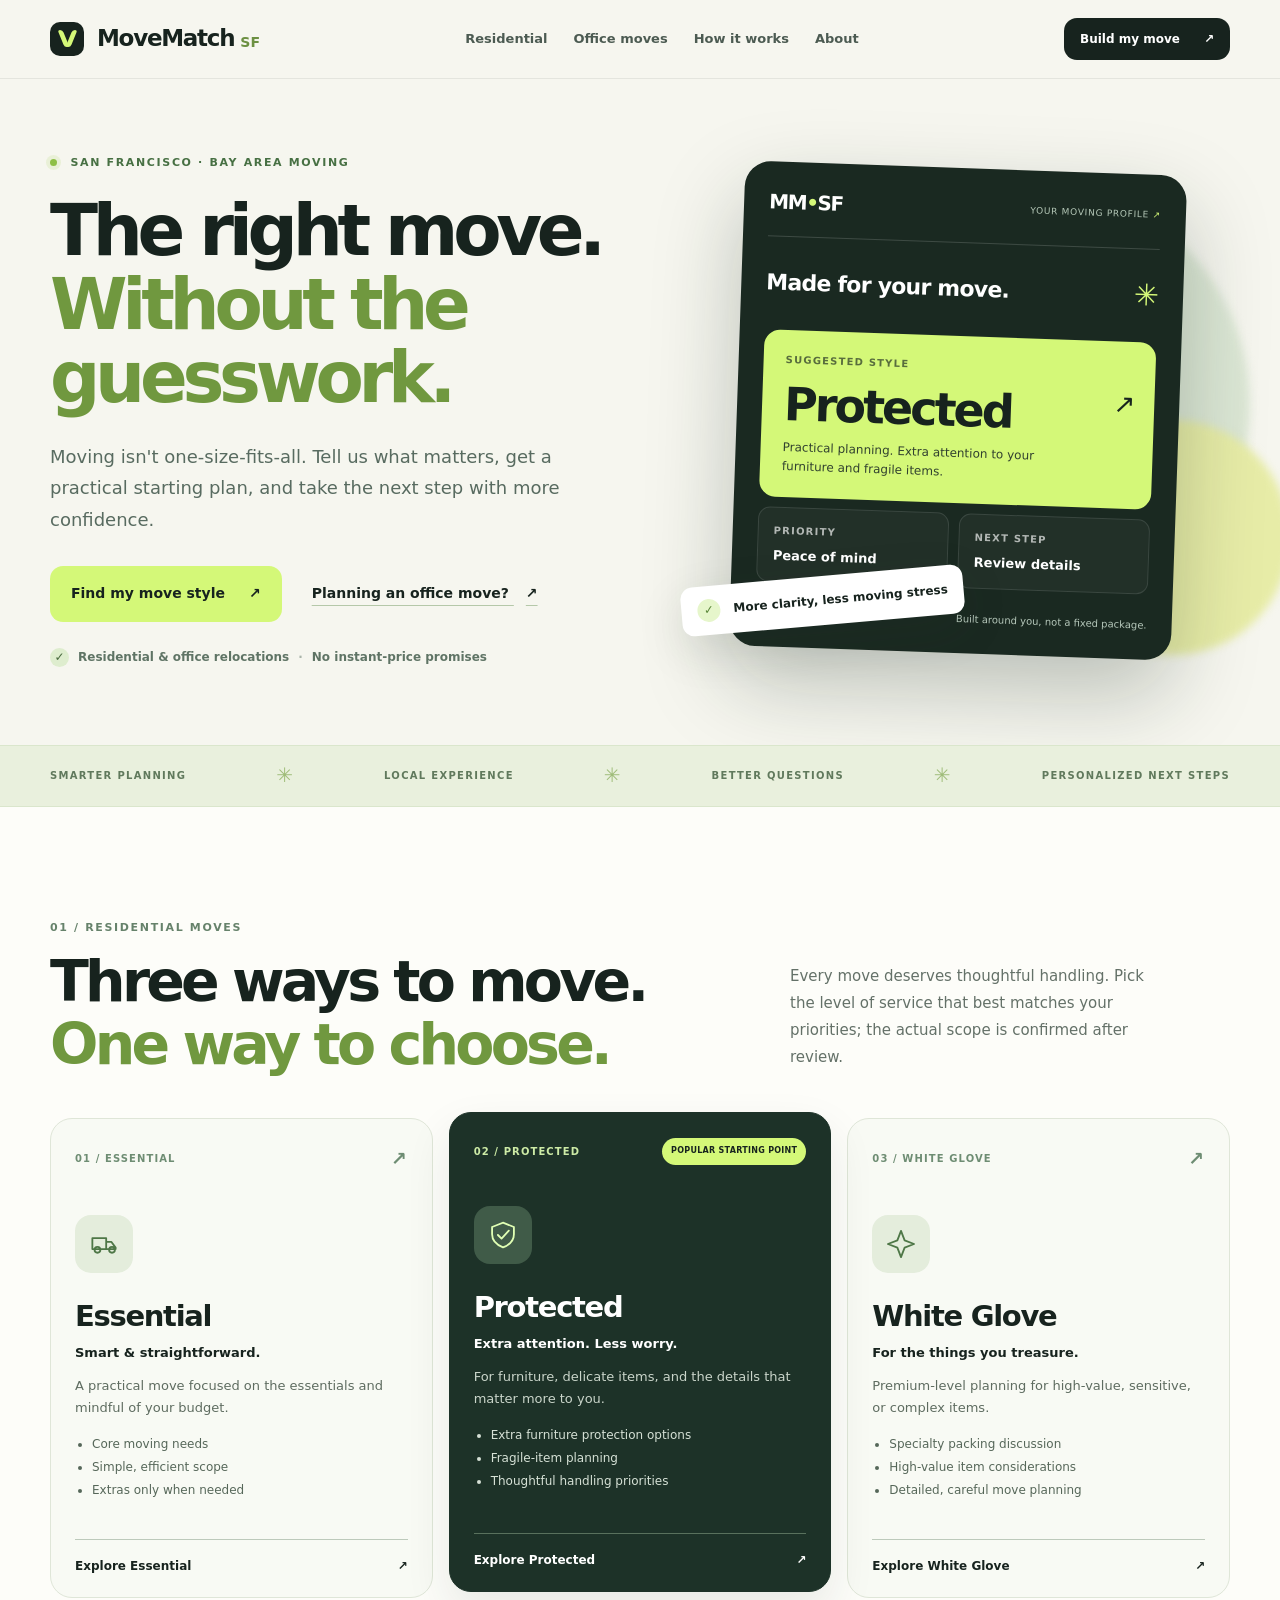
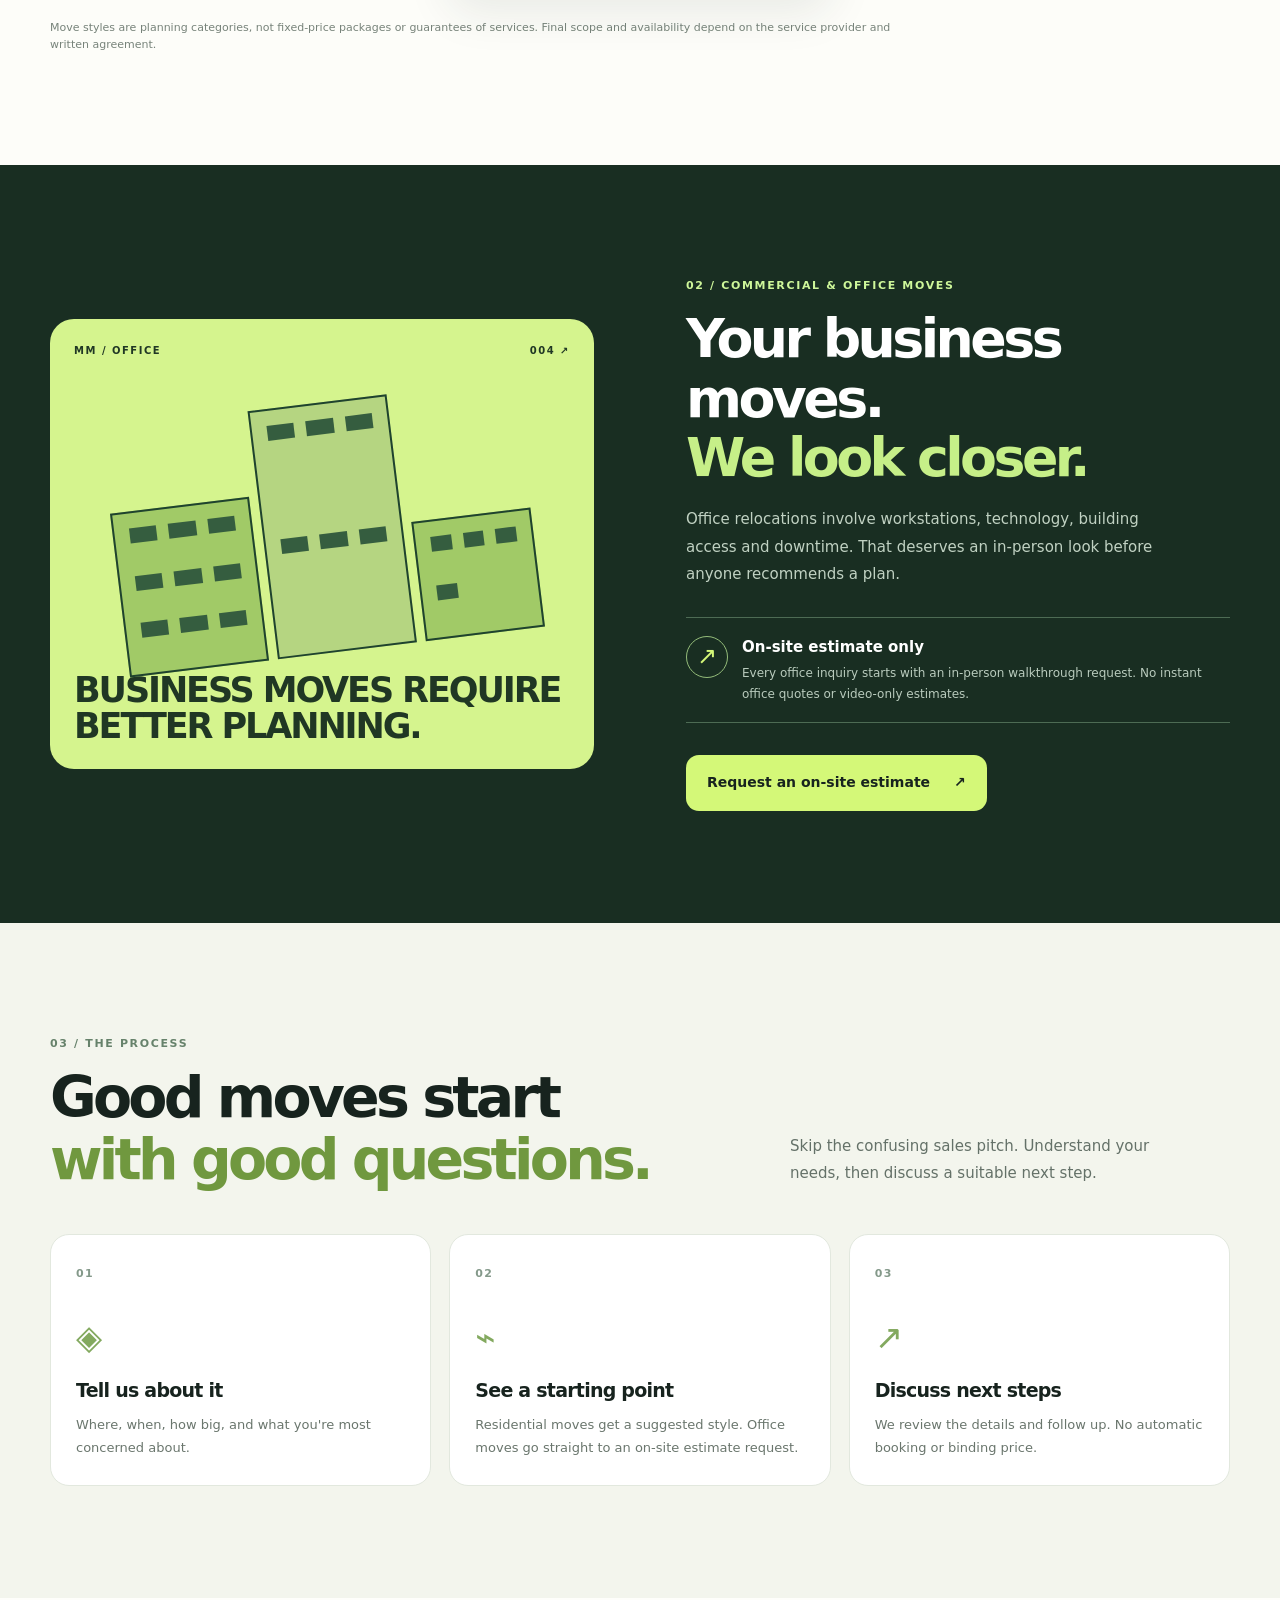
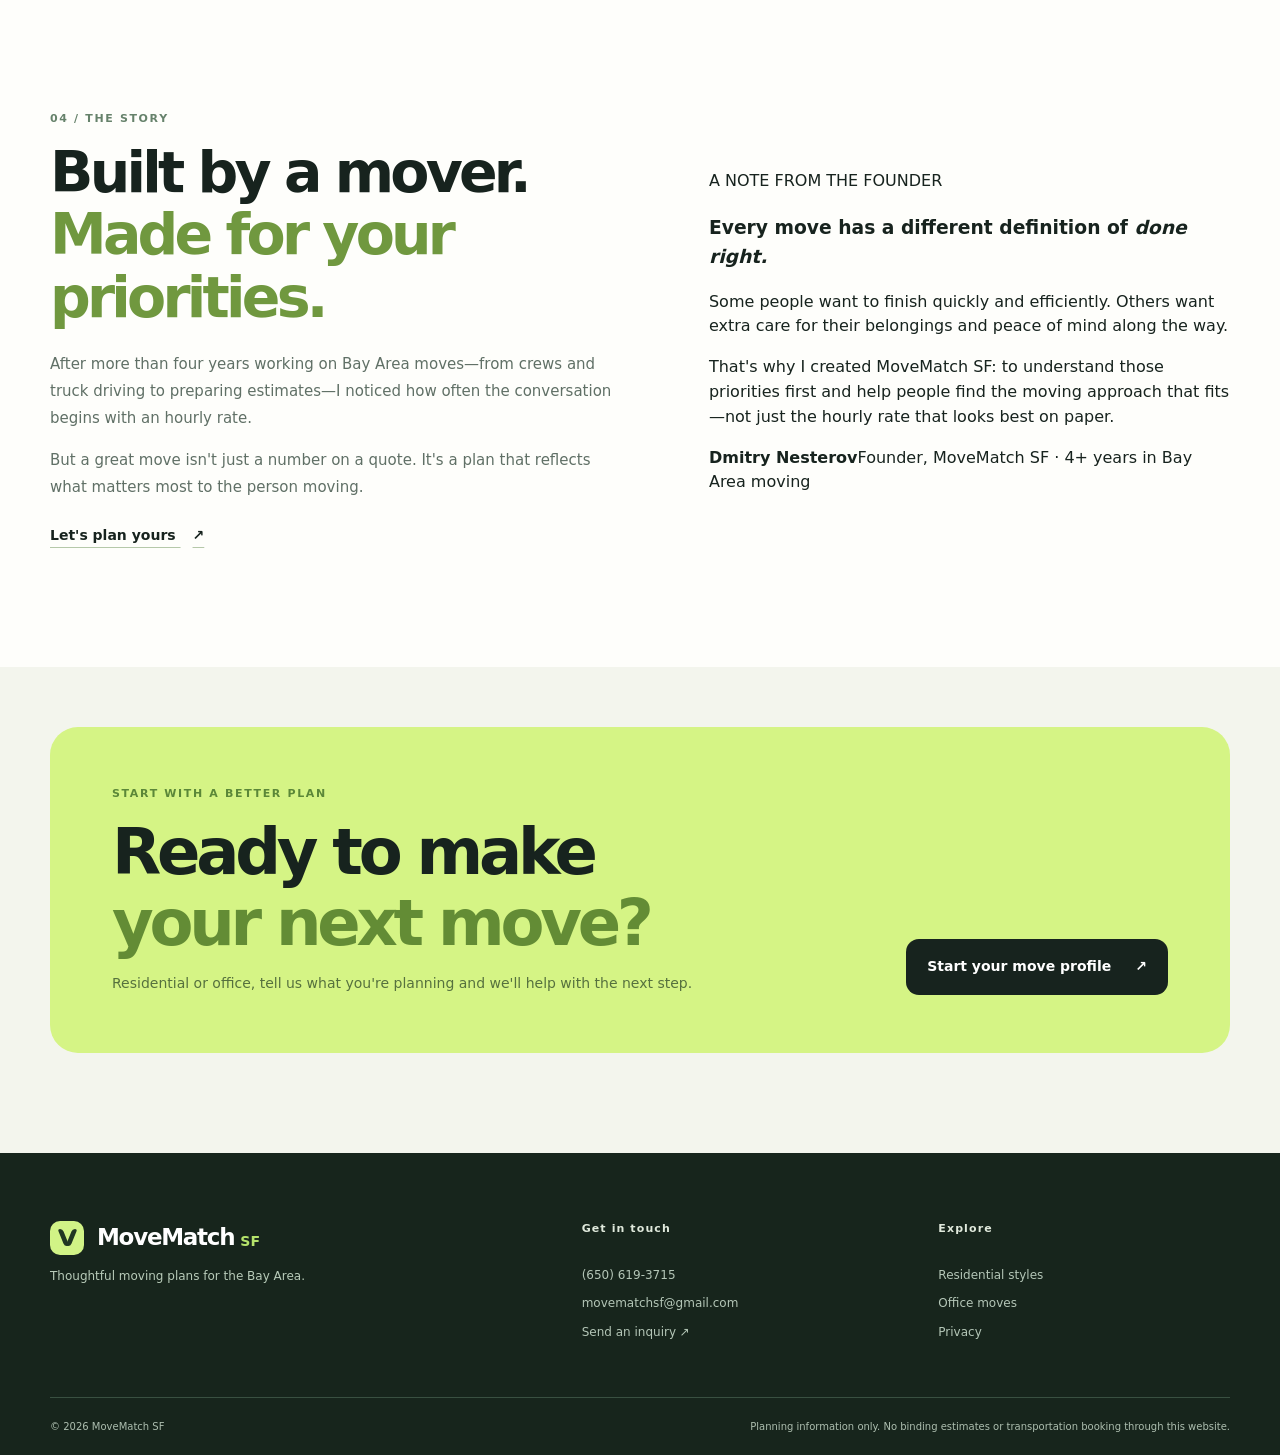
==== commit 26e845ea: "Refine homepage headline and add founder story without photo" ====
--- a/index.html
+++ b/index.html
@@ -30,7 +30,7 @@
     <div class="container hero-grid">
       <div class="hero-content">
         <div class="eyebrow"><span class="pulse-dot" aria-hidden="true"></span> SAN FRANCISCO · BAY AREA MOVING</div>
-        <h1 id="hero-title">The right move.<br><em>Not the guesswork.</em></h1>
+        <h1 id="hero-title">The right move.<br><em>Without the guesswork.</em></h1>
         <p class="hero-lead">Moving isn't one-size-fits-all. Tell us what matters, get a practical starting plan, and take the next step with more confidence.</p>
         <div class="hero-ctas"><button class="btn btn-accent" data-start="residential" type="button">Find my move style <span aria-hidden="true">↗</span></button><button class="text-link" type="button" data-start="office">Planning an office move? <span aria-hidden="true">↗</span></button></div>
         <div class="hero-small"><span class="check-circle" aria-hidden="true">✓</span> Residential & office relocations <span class="divider-dot">·</span> No instant-price promises</div>
@@ -62,7 +62,24 @@
   </section>
   <section id="office" class="section office-section" aria-labelledby="office-title"><div class="container office-grid"><div class="office-art"><div class="office-art-top"><span>MM / OFFICE</span><span>004 ↗</span></div><div class="office-art-buildings" aria-hidden="true"><div class="building building-a"><i></i><i></i><i></i><i></i><i></i><i></i><i></i><i></i><i></i></div><div class="building building-b"><i></i><i></i><i></i><i></i><i></i><i></i></div><div class="building building-c"><i></i><i></i><i></i><i></i></div></div><div class="office-art-footer">BUSINESS MOVES REQUIRE<br>BETTER PLANNING.</div></div><div class="office-copy"><div class="eyebrow light">02 / COMMERCIAL & OFFICE MOVES</div><h2 id="office-title">Your business moves.<br><em>We look closer.</em></h2><p>Office relocations involve workstations, technology, building access and downtime. That deserves an in-person look before anyone recommends a plan.</p><div class="on-site"><span class="on-site-icon">↗</span><div><strong>On-site estimate only</strong><span>Every office inquiry starts with an in-person walkthrough request. No instant office quotes or video-only estimates.</span></div></div><button type="button" class="btn btn-accent" data-start="office">Request an on-site estimate <span>↗</span></button></div></div></section>
   <section id="how" class="section how-section"><div class="container"><div class="section-head"><div><div class="eyebrow muted">03 / THE PROCESS</div><h2>Good moves start<br><em>with good questions.</em></h2></div><p>Skip the confusing sales pitch. Understand your needs, then discuss a suitable next step.</p></div><div class="process-grid"><div class="process-card"><span class="process-num">01</span><div class="process-glyph">◈</div><h3>Tell us about it</h3><p>Where, when, how big, and what you're most concerned about.</p></div><div class="process-card"><span class="process-num">02</span><div class="process-glyph">⌁</div><h3>See a starting point</h3><p>Residential moves get a suggested style. Office moves go straight to an on-site estimate request.</p></div><div class="process-card"><span class="process-num">03</span><div class="process-glyph">↗</div><h3>Discuss next steps</h3><p>We review the details and follow up. No automatic booking or binding price.</p></div></div></div></section>
-  <section id="about" class="section about-section"><div class="container about-grid"><div class="about-copy"><div class="eyebrow muted">04 / THE STORY</div><h2>Built on real<br><em>moving experience.</em></h2><p>MoveMatch SF is a project shaped by more than four years of hands-on Bay Area moving work — from driving trucks and working on crews to surveying homes and preparing estimates.</p><p>That experience taught us a simple lesson: a better move begins with the right questions, not a one-size-fits-all quote.</p><button type="button" class="text-link" data-start="residential">Let's plan yours <span>↗</span></button></div><div class="about-quote"><span class="quote-symbol">“</span><p>Moving is stressful.<br>Finding the right approach shouldn't be.</p><div class="about-footer"><span>THE MOVEMATCH POINT OF VIEW</span><span>SF / BAY AREA</span></div></div></div></section>
+  <section id="about" class="section about-section" aria-labelledby="about-title">
+  <div class="container about-grid">
+    <div class="about-copy">
+      <div class="eyebrow muted">04 / THE STORY</div>
+      <h2 id="about-title">Built by a mover.<br><em>Made for your priorities.</em></h2>
+      <p>After more than four years working on Bay Area moves—from crews and truck driving to preparing estimates—I noticed how often the conversation begins with an hourly rate.</p>
+      <p>But a great move isn't just a number on a quote. It's a plan that reflects what matters most to the person moving.</p>
+      <button type="button" class="text-link" data-start="residential">Let's plan yours <span aria-hidden="true">↗</span></button>
+    </div>
+    <aside class="founder-note" aria-labelledby="founder-title">
+      <div class="founder-note__eyebrow">A NOTE FROM THE FOUNDER</div>
+      <h3 id="founder-title">Every move has a different definition of <em>done right.</em></h3>
+      <p>Some people want to finish quickly and efficiently. Others want extra care for their belongings and peace of mind along the way.</p>
+      <p>That's why I created MoveMatch SF: to understand those priorities first and help people find the moving approach that fits—not just the hourly rate that looks best on paper.</p>
+      <div class="founder-note__signature"><strong>Dmitry Nesterov</strong><span>Founder, MoveMatch SF · 4+ years in Bay Area moving</span></div>
+    </aside>
+  </div>
+</section>
   <section class="section cta-section"><div class="container cta-card"><div><div class="eyebrow">START WITH A BETTER PLAN</div><h2>Ready to make<br><em>your next move?</em></h2><p>Residential or office, tell us what you're planning and we'll help with the next step.</p></div><button type="button" class="btn btn-ink-outline" data-start="residential">Start your move profile <span>↗</span></button></div></section>
 </main>
 <footer class="site-footer"><div class="container footer-inner"><div class="footer-brand"><a class="brand" href="#top"><span class="brand-symbol" aria-hidden="true"><i></i><i></i></span> MoveMatch<span class="brand-sf">SF</span></a><p>Thoughtful moving plans for the Bay Area.</p></div><div class="footer-contact"><div class="footer-heading">Get in touch</div><a href="#" data-contact="phone" hidden></a><a href="#" data-contact="email" hidden></a><button type="button" data-start="residential" class="footer-link">Send an inquiry ↗</button></div><div class="footer-contact"><div class="footer-heading">Explore</div><a href="#residential">Residential styles</a><a href="#office">Office moves</a><a href="/privacy.html">Privacy</a></div></div><div class="container footer-bottom"><span>© <span id="year">2026</span> MoveMatch SF</span><span>Planning information only. No binding estimates or transportation booking through this website.</span></div></footer>
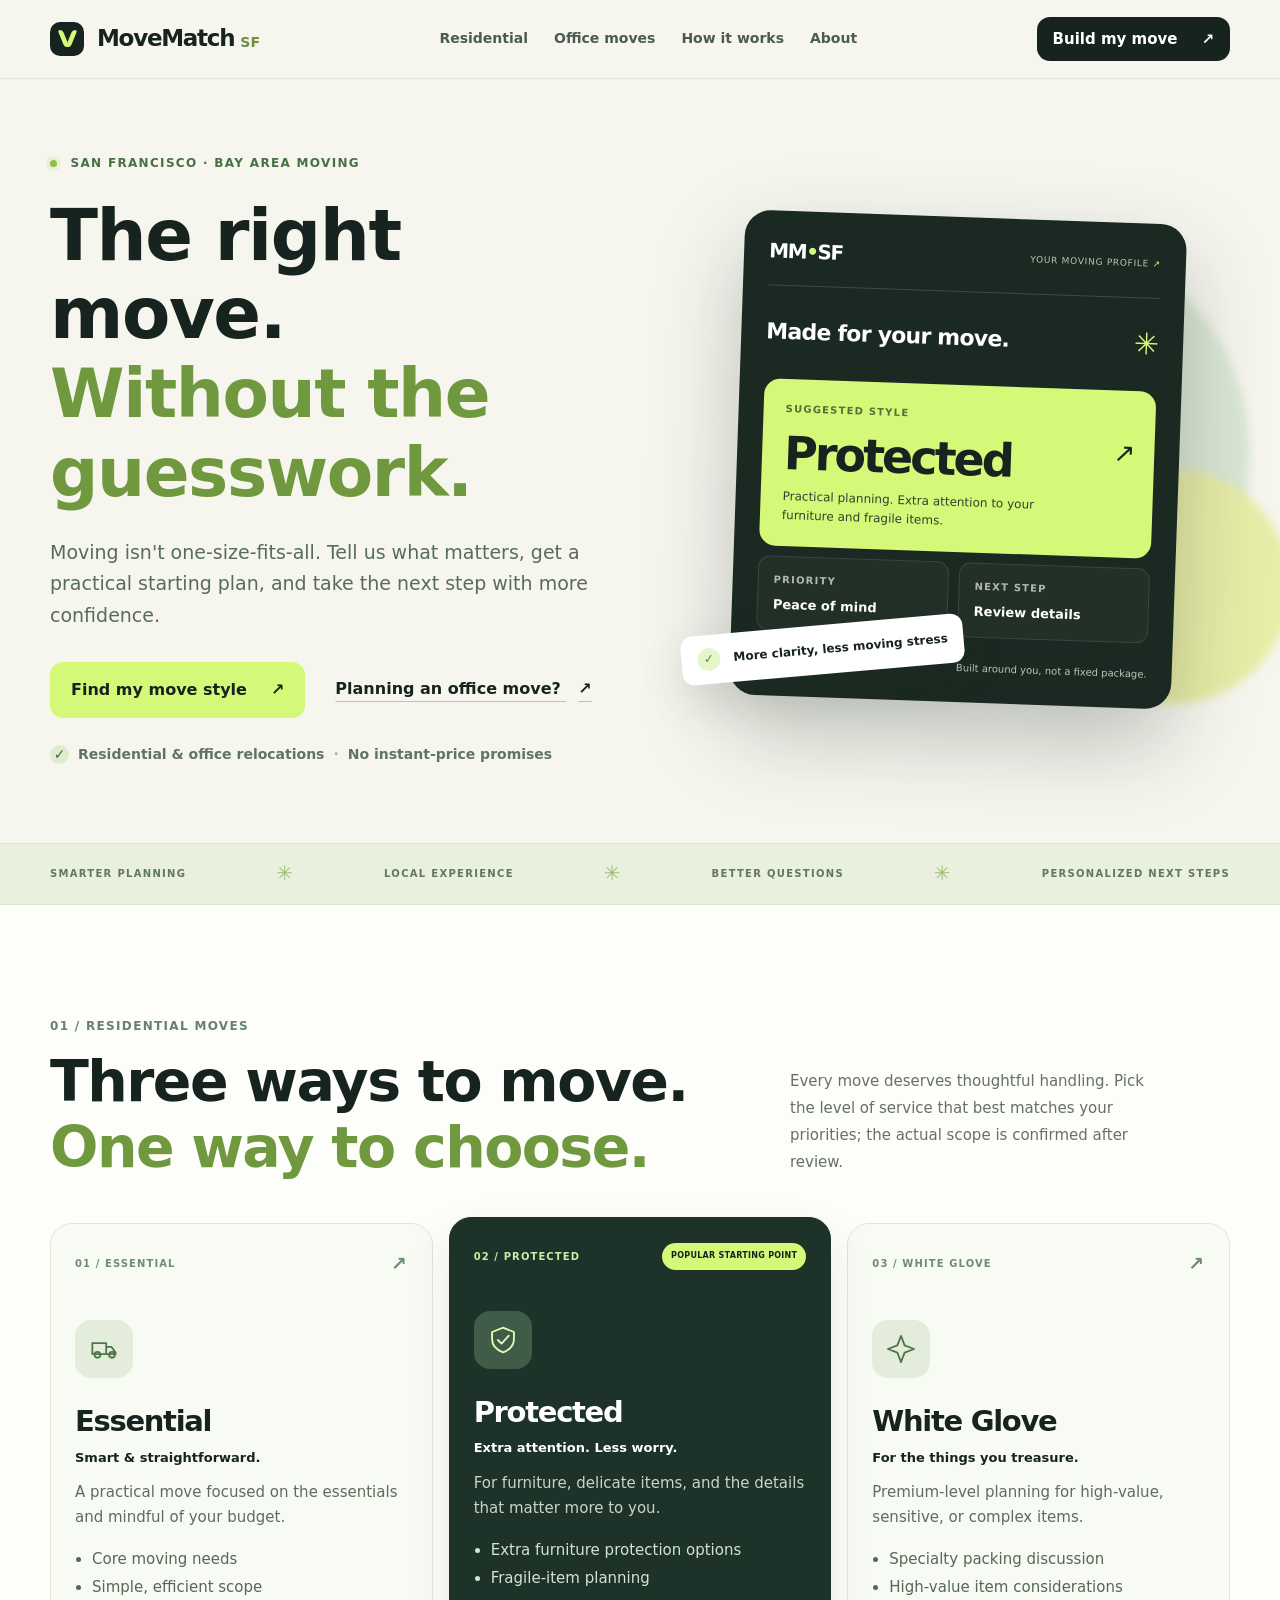
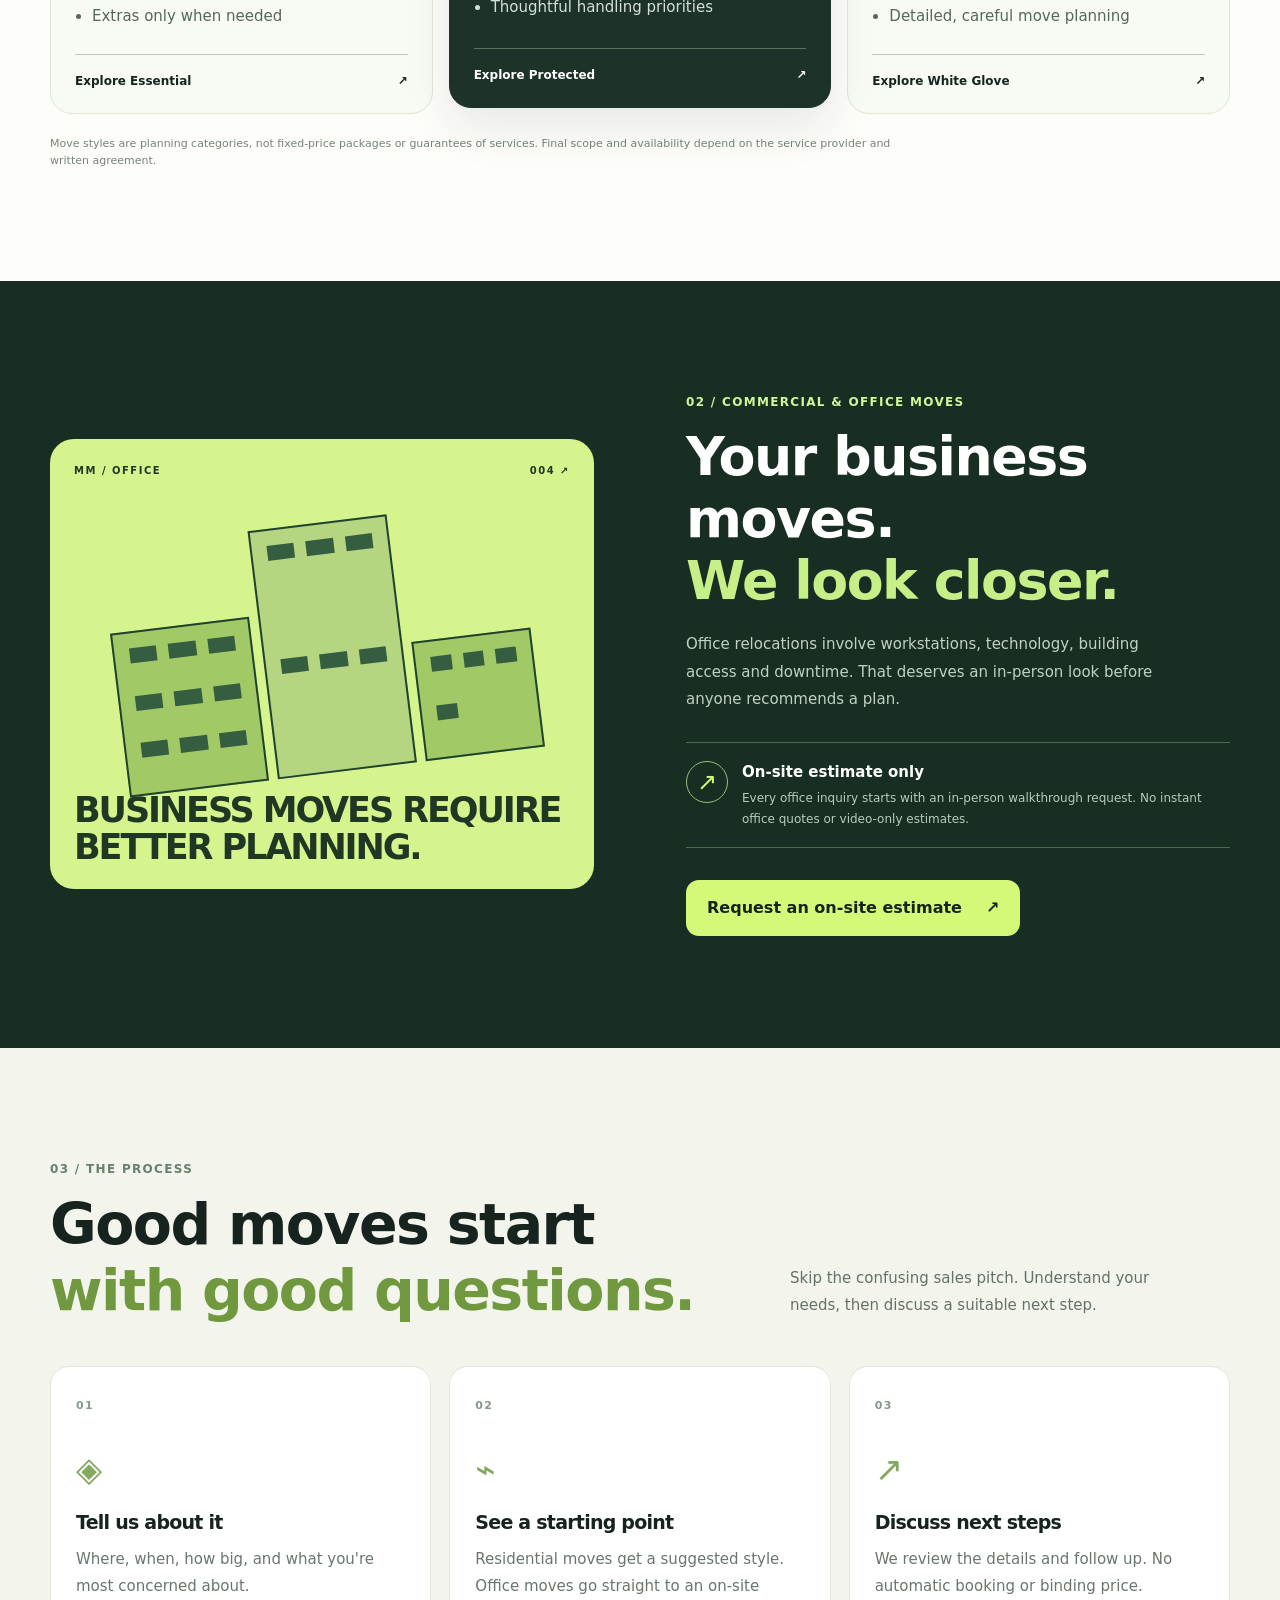
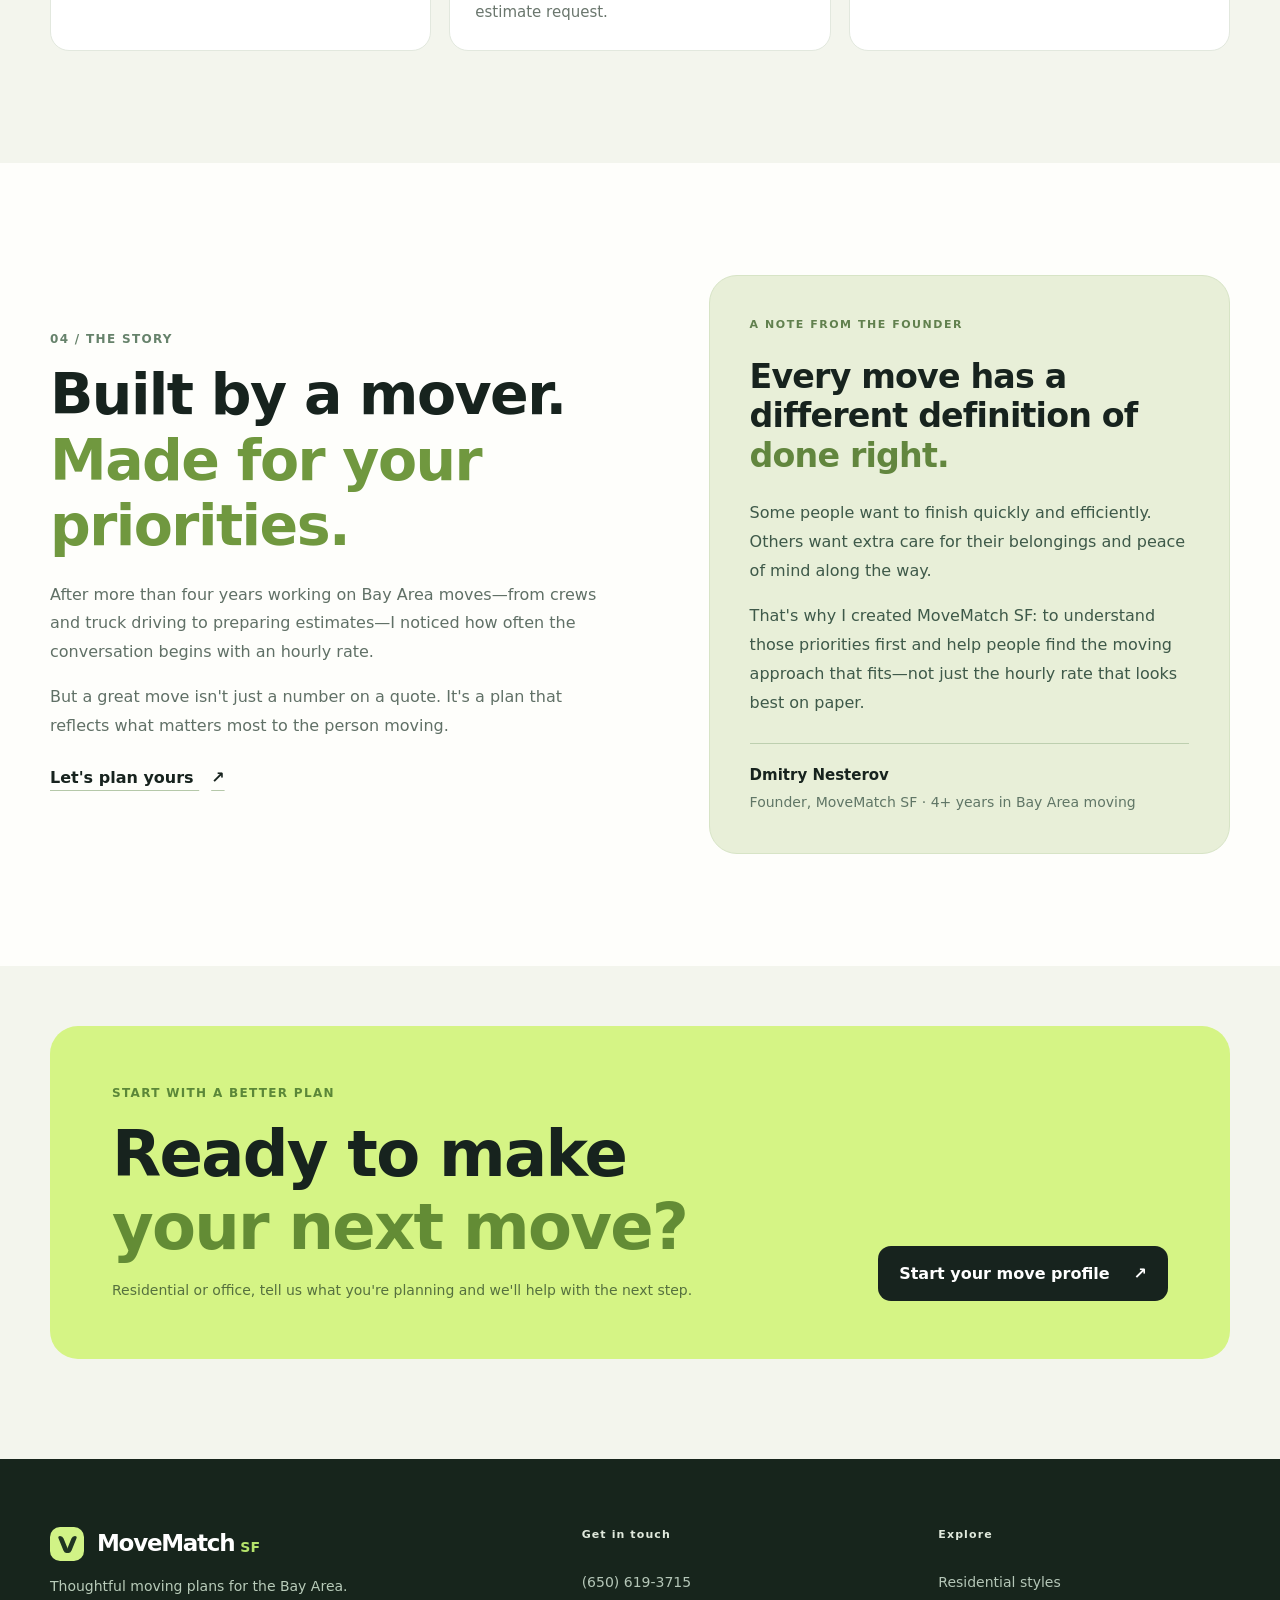
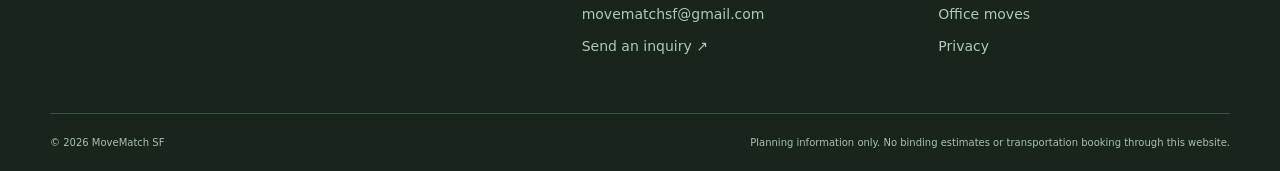
==== commit 0ef12d2a: "Refresh stylesheet cache for v4.2 typography" ====
--- a/index.html
+++ b/index.html
@@ -10,7 +10,7 @@
 <meta property="og:description" content="A clearer way to plan a Bay Area move. Residential moving styles and on-site office estimates.">
 <link rel="icon" type="image/svg+xml" href="/assets/favicon.svg">
 <title>MoveMatch SF — Find your kind of move</title>
-<link rel="stylesheet" href="/assets/styles.css">
+<link rel="stylesheet" href="/assets/styles.css?v=4.2">
 <script defer src="/js/config.js"></script>
 <script defer src="/js/app.js"></script>
 </head>
--- a/assets/styles.css
+++ b/assets/styles.css
@@ -4,3 +4,112 @@
 @media(max-width:800px){.desktop-nav{display:none}.hero-grid{grid-template-columns:1fr;padding-top:66px;gap:20px}.hero-visual{height:440px}.hero h1{max-width:630px}.section-head{grid-template-columns:1fr;gap:15px}.section-head p{max-width:660px}.office-grid,.about-grid{grid-template-columns:1fr;gap:42px}.office-art{max-width:540px;min-height:390px}.plan-grid{gap:10px}.plan-card{padding:20px 16px}.plan-card h3{font-size:25px}.cta-card{padding:38px;align-items:start;flex-direction:column}.ticker-inner{flex-wrap:wrap;justify-content:center;gap:13px;padding:18px 0}.footer-inner{gap:18px}}
 @media(max-width:640px){.container{width:min(100% - 34px,1180px)}.site-header .nav-wrap{min-height:67px}.nav-wrap>.btn{padding:11px 12px;gap:8px;font-size:10px}.brand{font-size:19px}.brand-symbol{width:29px;height:29px;margin-right:5px}.brand-symbol i{height:14px}.hero-grid{padding-top:56px;padding-bottom:49px}.hero h1{font-size:clamp(47px,11vw,62px)}.hero-lead{font-size:15px}.hero-ctas{align-items:stretch;gap:15px;flex-direction:column}.hero-ctas>.btn{justify-content:center}.hero-visual{height:355px;margin-inline:-4px}.orb-a{width:330px;height:330px}.orb-b{width:150px;height:150px}.preview-stack{max-width:335px;padding:18px;border-radius:20px}.preview-name{font-size:37px}.preview-feature{padding:17px}.preview-heading{font-size:18px;padding:15px 0}.preview-stats>div{padding:12px}.preview-stats strong{font-size:11px}.preview-foot{margin-top:12px}.floating-note{bottom:4px;left:8px;font-size:10px}.section{padding:75px 0}.section h2{font-size:43px}.plan-grid,.process-grid{grid-template-columns:1fr;gap:12px}.plan-card{min-height:auto;padding:24px}.plan-card.is-featured{transform:none}.plan-icon{margin:24px 0 12px}.plan-card ul{margin-bottom:20px}.office-art{min-height:340px}.office-art-buildings{height:185px}.building-b{height:165px}.building-a{height:110px}.building-c{height:80px}.office-art-footer{font-size:28px}.office-copy h2{font-size:42px}.process-card{min-height:180px}.process-glyph{margin:12px 0}.about-grid{gap:25px}.about-quote{min-height:300px}.cta-card{padding:32px 25px}.cta-card h2{font-size:44px}.footer-inner{grid-template-columns:1fr 1fr}.footer-brand{grid-column:1/-1}.footer-bottom{flex-direction:column}.wizard{padding:18px 18px 22px;border-radius:16px;max-height:calc(100dvh - 16px)}.modal-overlay{padding:8px}.wizard-progress{margin:17px 0 25px}.option-grid,.form-grid{grid-template-columns:1fr}.choice{min-height:110px}.field.full{grid-column:auto}.wizard-step h2{font-size:34px}.wizard-actions{gap:8px}.wizard-actions>.btn{padding:12px}.policy-layout{padding:50px 0}}
 @media(prefers-reduced-motion:reduce){*,*:before,*:after{scroll-behavior:auto!important;transition:none!important;animation:none!important}}
+
+
+/* v4.1 — readable hero typography and photo-free founder note */
+.hero h1{
+  font-size:clamp(44px,4.6vw,72px);
+  line-height:1.14;
+  letter-spacing:-.048em;
+  text-wrap:balance;
+  overflow-wrap:normal;
+}
+.hero h1 em{
+  display:inline;
+  font-size:.84em;
+  letter-spacing:-.042em;
+}
+.founder-note{
+  background:#e8efd8;
+  border:1px solid #d7e4c6;
+  border-radius:28px;
+  padding:clamp(26px,3.1vw,43px);
+}
+.founder-note__eyebrow{
+  color:#61804e;
+  font-size:11px;
+  font-weight:850;
+  letter-spacing:.14em;
+  margin-bottom:24px;
+}
+.founder-note h3{
+  font-size:clamp(26px,2.6vw,37px);
+  line-height:1.19;
+  letter-spacing:-.045em;
+  margin:0 0 22px;
+  font-weight:790;
+}
+.founder-note h3 em{font-style:normal;color:#62863e}
+.founder-note p{font-size:14px;color:#3e5949;line-height:1.82;margin:0 0 16px}
+.founder-note__signature{
+  border-top:1px solid #bdcfaf;
+  display:flex;
+  flex-direction:column;
+  gap:4px;
+  padding-top:20px;
+  margin-top:26px;
+}
+.founder-note__signature strong{font-size:15px}
+.founder-note__signature span{font-size:12px;color:#607666}
+@media(max-width:1060px){
+  .hero h1{font-size:clamp(43px,5.0vw,64px)}
+}
+@media(max-width:800px){
+  .hero h1{font-size:clamp(43px,7vw,66px)}
+}
+@media(max-width:640px){
+  .hero h1{
+    font-size:clamp(36px,9.0vw,52px);
+    line-height:1.16;
+    letter-spacing:-.042em;
+  }
+  .hero h1 em{font-size:.83em;letter-spacing:-.035em}
+  .founder-note{padding:27px 23px;border-radius:21px}
+  .founder-note h3{font-size:29px}
+}
+
+
+/* v4.2 — larger, comfortably spaced reading and action typography */
+.hero-grid{grid-template-columns:minmax(0,1.03fr) minmax(0,.97fr)}
+.hero-content{min-width:0}
+.hero h1{
+  font-size:clamp(56px,5.5vw,82px);
+  font-weight:780;
+  line-height:1.12;
+  letter-spacing:-.02em;
+  text-wrap:wrap;
+}
+.hero h1 em{font-size:.96em;letter-spacing:inherit}
+.hero-lead{font-size:19px;line-height:1.65}
+.btn{font-size:16px;font-weight:750;line-height:1.35;letter-spacing:0}
+.btn-small{font-size:15px}
+.desktop-nav a{font-size:14px}
+.text-link{font-size:16px;font-weight:750}
+.hero-small{font-size:14px;line-height:1.5}
+.eyebrow{font-size:12px;letter-spacing:.11em}
+.section h2,.wizard-step h2{letter-spacing:-.027em;line-height:1.15}
+.plan-card>p:not(.plan-kicker),.plan-card ul,.process-card p{font-size:15px}
+.about-copy>p,.founder-note p{font-size:16px}
+.founder-note h3{letter-spacing:-.025em}
+.founder-note__signature span{font-size:14px}
+.footer-contact a,.footer-link,.footer-brand p{font-size:14px}
+.wizard-lead,.choice small,.priority-item small,.field{font-size:15px}
+.field input,.field select,.field textarea{font-size:16px}
+@media(max-width:1060px){
+  .hero h1{font-size:clamp(52px,5.6vw,72px)}
+  .nav-wrap{gap:18px}
+}
+@media(max-width:800px){
+  .hero-grid{grid-template-columns:minmax(0,1fr)}
+  .hero h1{font-size:clamp(48px,8vw,72px)}
+}
+@media(max-width:640px){
+  .hero h1{font-size:clamp(38px,10.6vw,60px);line-height:1.13;letter-spacing:-.015em}
+  .hero h1 em{font-size:.96em;letter-spacing:inherit}
+  .hero-lead{font-size:17px}
+  .nav-wrap{gap:8px}
+  .nav-wrap>.btn{font-size:13px;padding:11px 12px;gap:6px}
+  .hero-ctas>.text-link{font-size:16px}
+  .hero-small{font-size:13px}
+  .section h2{font-size:clamp(34px,8.5vw,44px)}
+}
